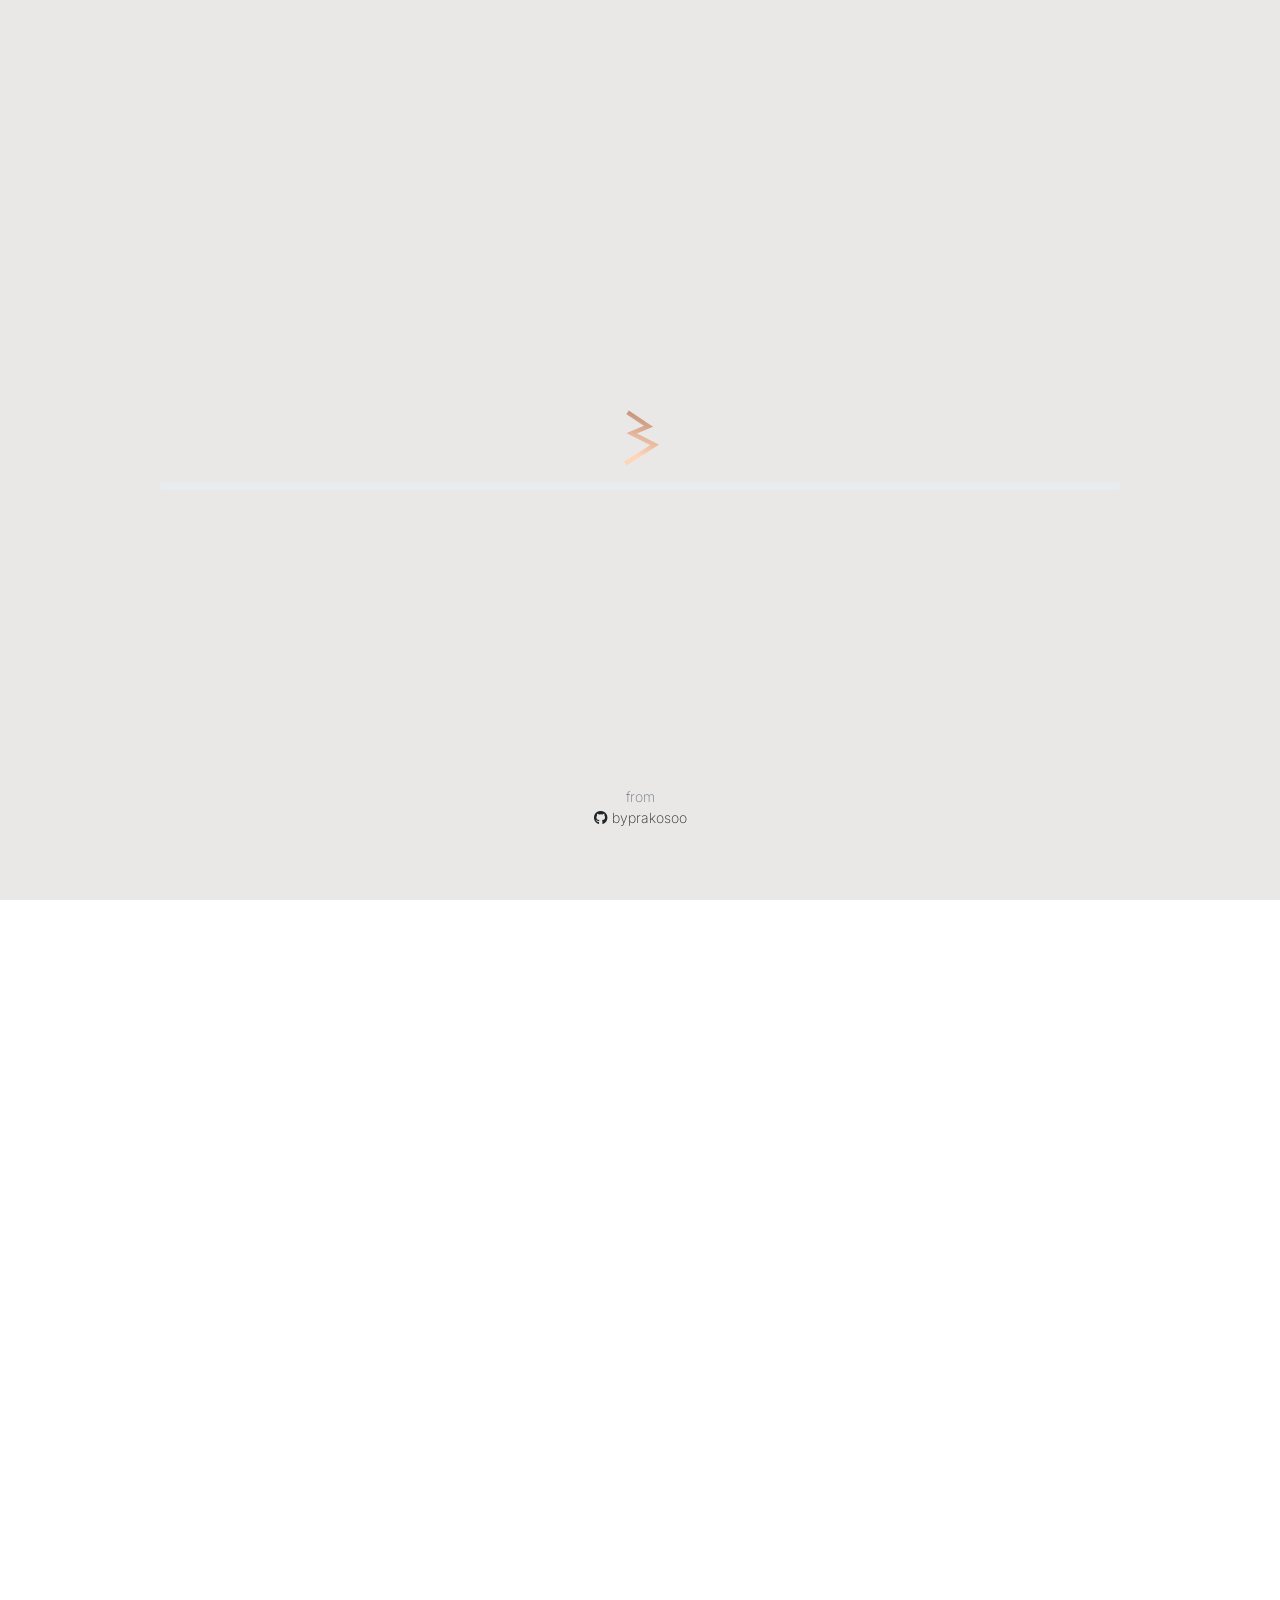
==== index.html @ 42b79156 "add walimah indo" ====
<!doctype html>
<html lang="id" data-bs-theme="auto">

<head>
    <!-- Common Tag -->
    <meta charset="utf-8">
    <meta name="viewport" content="width=device-width, initial-scale=1">
    <title>Wedding Invitation Shabrina dan Bayu</title>

    <!-- SEO Tag -->
    <meta name="author" content="dewanakl">
    <meta name="language" content="id">
    <meta name="robots" content="index, follow, max-image-preview:large">
    <meta name="googlebot" content="index, follow, max-image-preview:large">
    <meta name="title" content="Wedding Invitation Shabrina dan Bayu">
    <meta name="description" content="Wedding Invitation Shabrina dan Bayu">
    <meta name="keywords" content="undangan, wedding, undangan digital, undangan online, wedding invitation, template undangan, template undangan pernikahan, undangan pernikahan, template undangan online, wedding invitation github, template website, template website undangan pernikahan">
    <meta property="og:title" content="Wedding Invitation Shabrina dan Bayu">
    <meta property="og:description" content="Wedding Invitation Shabrina dan Bayu">
    <meta property="og:keywords" content="undangan, wedding, undangan digital, undangan online, wedding invitation, template undangan, template undangan pernikahan, undangan pernikahan, template undangan online, wedding invitation github, template website, template website undangan pernikahan">
    <meta property="og:image" content="https://ulems.my.id/assets/images/couple.webp">
    <meta property="og:image:secure_url" content="https://ulems.my.id/assets/images/couple.webp">
    <meta property="og:image:type" content="image/png">
    <meta property="og:image:alt" content="Wedding Invitation Shabrina dan Bayu">
    <meta property="og:image:width" content="980">
    <meta property="og:image:height" content="980">
    <meta property="og:type" content="website">
    <meta property="og:locale" content="id_ID">
    <meta property="og:url" content="https://ulems.my.id">
    <meta property="og:site_name" content="Wedding Invitation Shabrina dan Bayu">

    <!-- Appearance -->
    <meta name="mobile-web-app-capable" content="yes">
    <meta name="apple-mobile-web-app-title" content="Wedding Invitation Shabrina dan Bayu">
    <meta name="theme-color" content="#000000">
    <meta name="color-scheme" content="dark light">
    <meta name="apple-mobile-web-app-status-bar-style" content="black-translucent">
    <link rel="canonical" href="https://ulems.my.id/">
    <link rel="shortcut icon" type="image/x-icon" href="https://ulems.my.id/assets/favicon.ico">
    <link rel="apple-touch-icon" sizes="192x192" href="https://ulems.my.id/assets/images/icon-192x192.png">
    <link rel="icon" type="image/x-icon" href="https://ulems.my.id/assets/favicon.ico">

    <!-- Preconnect CDN -->
    <link rel="dns-prefetch" href="https://cdn.jsdelivr.net">
    <link rel="dns-prefetch" href="https://fonts.googleapis.com">
    <link rel="dns-prefetch" href="https://fonts.gstatic.com">
    <link rel="preconnect" href="https://cdn.jsdelivr.net" crossorigin="anonymous">
    <link rel="preconnect" href="https://fonts.googleapis.com" crossorigin="anonymous">
    <link rel="preconnect" href="https://fonts.gstatic.com" crossorigin="anonymous">

    <!-- Preload Resources -->
    <link rel="preload" href="https://fonts.googleapis.com/css2?family=Inter&display=swap" as="style">
    <link rel="preload" href="https://fonts.googleapis.com/css2?family=Carattere&display=swap" as="style">
    <link rel="preload" href="https://fonts.googleapis.com/css2?family=Noto+Naskh+Arabic&display=swap" as="style">
    <link rel="preload" href="https://cdn.jsdelivr.net/npm/normalize.css@8.0.1/normalize.css" integrity="sha256-WAgYcAck1C1/zEl5sBl5cfyhxtLgKGdpI3oKyJffVRI=" crossorigin="anonymous" as="style">
    <link rel="preload" href="https://cdn.jsdelivr.net/npm/bootstrap@5.3.3/dist/css/bootstrap.min.css" integrity="sha256-PI8n5gCcz9cQqQXm3PEtDuPG8qx9oFsFctPg0S5zb8g=" crossorigin="anonymous" as="style">
    <link rel="preload" href="https://cdn.jsdelivr.net/npm/@fortawesome/fontawesome-free@6.5.1/css/all.min.css" integrity="sha256-wiz7ZSCn/btzhjKDQBms9Hx4sSeUYsDrTLg7roPstac=" crossorigin="anonymous" as="style">
    <link rel="preload" href="https://cdn.jsdelivr.net/npm/aos@2.3.4/dist/aos.css" integrity="sha256-GqiEX9BuR1rv5zPU5Vs2qS/NSHl1BJyBcjQYJ6ycwD4=" crossorigin="anonymous" as="style">
    <link rel="preload" href="https://cdn.jsdelivr.net/npm/bootstrap@5.3.3/dist/js/bootstrap.bundle.min.js" integrity="sha256-CDOy6cOibCWEdsRiZuaHf8dSGGJRYuBGC+mjoJimHGw=" crossorigin="anonymous" as="script">
    <link rel="preload" href="https://cdn.jsdelivr.net/npm/aos@2.3.4/dist/aos.js" integrity="sha256-pQBbLkFHcP1cy0C8IhoSdxlm0CtcH5yJ2ki9jjgR03c=" crossorigin="anonymous" as="script">
    <link rel="preload" href="https://cdn.jsdelivr.net/npm/canvas-confetti@1.9.3/dist/confetti.browser.js" integrity="sha256-4QOrAnhDOdVsk8o96+LFopk3LK/FIVFI1VKD3gRuhtE=" crossorigin="anonymous" as="script">

    <!-- Fonts -->
    <link rel="stylesheet" href="https://fonts.googleapis.com/css2?family=Inter&display=swap">
    <link rel="stylesheet" href="https://fonts.googleapis.com/css2?family=Dancing+Script&display=swap">
    <link rel="stylesheet" href="https://fonts.googleapis.com/css2?family=Noto+Naskh+Arabic&display=swap">

    <!-- Dependencies CSS -->
    <link rel="stylesheet" href="https://cdn.jsdelivr.net/npm/normalize.css@8.0.1/normalize.css" integrity="sha256-WAgYcAck1C1/zEl5sBl5cfyhxtLgKGdpI3oKyJffVRI=" crossorigin="anonymous">
    <link rel="stylesheet" href="https://cdn.jsdelivr.net/npm/bootstrap@5.3.3/dist/css/bootstrap.min.css" integrity="sha256-PI8n5gCcz9cQqQXm3PEtDuPG8qx9oFsFctPg0S5zb8g=" crossorigin="anonymous">
    <link rel="stylesheet" href="https://cdn.jsdelivr.net/npm/@fortawesome/fontawesome-free@6.5.1/css/all.min.css" integrity="sha256-wiz7ZSCn/btzhjKDQBms9Hx4sSeUYsDrTLg7roPstac=" crossorigin="anonymous">
    <link rel="stylesheet" href="https://cdn.jsdelivr.net/npm/aos@2.3.4/dist/aos.css" integrity="sha256-GqiEX9BuR1rv5zPU5Vs2qS/NSHl1BJyBcjQYJ6ycwD4=" crossorigin="anonymous">
    <link rel="stylesheet" href="./css/guest.css">

    <!-- Dependencies JS -->
    <script src="https://cdn.jsdelivr.net/npm/bootstrap@5.3.3/dist/js/bootstrap.bundle.min.js" integrity="sha256-CDOy6cOibCWEdsRiZuaHf8dSGGJRYuBGC+mjoJimHGw=" crossorigin="anonymous"></script>
    <script src="https://cdn.jsdelivr.net/npm/aos@2.3.4/dist/aos.js" integrity="sha256-pQBbLkFHcP1cy0C8IhoSdxlm0CtcH5yJ2ki9jjgR03c=" crossorigin="anonymous"></script>
    <script src="https://cdn.jsdelivr.net/npm/canvas-confetti@1.9.3/dist/confetti.browser.js" integrity="sha256-4QOrAnhDOdVsk8o96+LFopk3LK/FIVFI1VKD3gRuhtE=" crossorigin="anonymous"></script>
    <script src="./dist/guest.js"></script>
</head>

<!-- If not using comments, you can remove the data-key, data-url attributes, and ignore dashboard.html -->
<!-- data-bs-theme ['auto', 'dark', 'light'] -->
<!-- Recommend use 'data-src' in img tag -->

<body data-key="a8da945af4696cc281b9d9550aca32dfb6af23c2a5251c0aff" data-url="https://backend-undangan-roan.vercel.app/" style="overflow-y: hidden;">

    <!-- Root Invitation -->
    <div class="row m-0 p-0" style="opacity: 0;" id="root">

        <!-- Desktop mode -->
        <div class="d-none d-lg-block col-lg-7 col-xl-8 overflow-y-hidden m-0 p-0">
            <div class="bg-white-black" style="width: inherit; position: fixed;">
                <div class="d-flex justify-content-center align-items-center position-relative" style="height: 100vh;">
                    <img src="./assets/images/placeholder.webp" data-src="./assets/images/couple.png" alt="bg" class="position-absolute opacity-25 top-50 start-50 translate-middle bg-cover-home">

                    <div class="text-center position-relative">
                        <h2 class="font-esthetic mb-4" style="font-size: 1.75rem;">Walimatul ‘Ursy</h2>
                        <img src="./assets/images/placeholder.webp" data-src="./assets/images/couple.png" alt="background" class="img-center-crop rounded-circle border border-3 border-light shadow mb-4 mx-auto">
                        <h2 class="font-esthetic mb-4" style="font-size: 1.25rem;">Shabrina &amp; Bayu</h2>
                    </div>
                </div>
            </div>
        </div>

        <!-- Smartphone mode -->
        <div class="col-lg-5 col-xl-4 overflow-y-scroll m-0 p-0">
            <!-- Navbar Bottom -->
            <nav class="navbar navbar-expand fixed-bottom rounded-top-4 border-top p-0" id="navbar-menu">
                <ul class="navbar-nav nav-justified w-100 align-items-center">
                    <li class="nav-item">
                        <a class="nav-link" href="#home">
                            <i class="fa-solid fa-house"></i>
                            <span class="d-block" style="font-size: 0.7rem;">Home</span>
                        </a>
                    </li>
                    <li class="nav-item">
                        <a class="nav-link" href="#bride">
                            <i class="fa-solid fa-user-group"></i>
                            <span class="d-block" style="font-size: 0.7rem;">Mempelai</span>
                        </a>
                    </li>
                    <li class="nav-item">
                        <a class="nav-link" href="#wedding-date">
                            <i class="fa-solid fa-calendar-check"></i>
                            <span class="d-block" style="font-size: 0.7rem;">Tanggal & Lokasi</span>
                        </a>
                    </li>
                    <!-- <li class="nav-item">
                        <a class="nav-link" href="#gallery">
                            <i class="fa-solid fa-images"></i>
                            <span class="d-block" style="font-size: 0.7rem;">Galeri</span>
                        </a>
                    </li> -->
                    <li class="nav-item">
                        <a class="nav-link" href="#comment">
                            <i class="fa-solid fa-comments"></i>
                            <span class="d-block" style="font-size: 0.7rem;">Kehadiran dan Ucapan</span>
                        </a>
                    </li>
                </ul>
            </nav>

            <!-- Main Content -->
            <main data-bs-spy="scroll" data-bs-target="#navbar-menu" data-bs-root-margin="25% 0% 0% 0%" data-bs-smooth-scroll="true" tabindex="0">

                <!-- Home -->
                <section id="home" class="bg-light-dark position-relative overflow-hidden p-0 m-0">
                    <!----bg main----->
                    <img src="./assets/images/placeholder.webp" data-src="./assets/images/bg-2.webp" alt="bg" class="position-absolute opacity-25 top-50 start-50 translate-middle bg-cover-home">

                    <div class="position-relative text-center p-2">
                        <h1 class="font-esthetic my-4 fw-medium" style="font-size: 1.75rem;">Undangan Pernikahan</h1>

                        <img src="./assets/images/placeholder.webp" data-src="./assets/images/couple.png" alt="bg" onclick="undangan.guest.modal(this)" class="img-center-crop rounded-circle border border-3 border-light shadow my-4 mx-auto">

                        <h2 class="font-esthetic my-4" style="font-size: 1.25rem;">Shabrina &amp; Bayu</h2>
                        <p class="my-2" style="font-size: 0.75rem;">Sabtu, 26 April 2025 / 27 Syawwal 1446 H</p>

                        <button role="button" class="btn btn-outline-auto btn-sm shadow rounded-pill px-3">
                            <i class="fa-solid fa-calendar-check me-2"></i>Save The Date
                        </button>

                        <div class="d-flex justify-content-center align-items-center mt-4 mb-2">
                            <div class="mouse-animation border border-secondary-subtle border-2 rounded-5 px-3 py-1">
                                <div class="scroll-animation rounded-4 bg-secondary"></div>
                            </div>
                        </div>

                        <p class="m-0 p-0 text-secondary" style="font-size: 0.75rem;">Scroll Down</p>
                    </div>
                </section>

                <!-- Wave Separator -->
                <svg xmlns="http://www.w3.org/2000/svg" viewBox="0 0 1440 320" class="color-theme-svg">
                    <path fill="currentColor" fill-opacity="1" d="M0,160L48,144C96,128,192,96,288,106.7C384,117,480,171,576,165.3C672,160,768,96,864,96C960,96,1056,160,1152,154.7C1248,149,1344,75,1392,37.3L1440,0L1440,320L1392,320C1344,320,1248,320,1152,320C1056,320,960,320,864,320C768,320,672,320,576,320C480,320,384,320,288,320C192,320,96,320,48,320L0,320Z"></path>
                </svg>

                <!-- Bride -->
                <section class="bg-white-black text-center px-3" id="bride">
                    <h2 class="font-arabic py-4 m-0" style="font-size: 1.25rem;">بِسْمِ اللّٰهِ الرَّحْمٰنِ الرَّحِيْمِ</h2>
                    <h2 class="font-esthetic py-4 m-0" style="font-size: 1.25rem;">Assalamualaikum Warahmatullahi Wabarakatuh</h2>
                    <p class="pb-4 m-0" style="font-size: 0.75rem;">Segala Puji Bagi Allah yang telah menjadikan hambanya hidup berpasang-pasangan. Dengan memohon Ridho Allah, tanpa mengurangi rasa hormat, kami bermaksud untuk mengundang Saudara/i dalam acara pernikahan yang kami selenggarakan.</p>

                    <!-- Love animation -->
                    <div class="position-relative">
                        <div class="position-absolute" style="top: 0%; right: 5%;">
                            <svg xmlns="http://www.w3.org/2000/svg" width="48" height="48" fill="currentColor" class="opacity-50" data-time="500" data-class="animate-love" viewBox="0 0 16 16">
                                <path d="m8 2.748-.717-.737C5.6.281 2.514.878 1.4 3.053c-.523 1.023-.641 2.5.314 4.385.92 1.815 2.834 3.989 6.286 6.357 3.452-2.368 5.365-4.542 6.286-6.357.955-1.886.838-3.362.314-4.385C13.486.878 10.4.28 8.717 2.01zM8 15C-7.333 4.868 3.279-3.04 7.824 1.143q.09.083.176.171a3 3 0 0 1 .176-.17C12.72-3.042 23.333 4.867 8 15" />
                            </svg>
                        </div>
                    </div>

                    <div class="overflow-x-hidden pb-4">

                        <div data-aos="fade-right" data-aos-duration="2000">
                            <img src="./assets/images/placeholder.webp" data-src="./assets/images/female.png" alt="akhwat" onclick="undangan.guest.modal(this)" class="img-center-crop rounded-circle border border-3 border-light shadow my-4 mx-auto">
                            <h2 class="font-esthetic m-0" style="font-size: 1.25rem;">Shabrina Defi Khansa, SH, LL.M</h2>
                            <p class="mt-3 mb-1" style="font-size: 1.25rem;">Putri ke-1</p>
                            <p class="mb-0" style="font-size: 0.75rem;">Bapak Dr. Firoz Gaffar, SH, MH dan Ibu Dewi Shinta, SH</p>
                        </div>

                        <!-- Love animation -->
                        <div class="position-relative">
                            <div class="position-absolute" style="top: 0%; left: 5%;">
                                <svg xmlns="http://www.w3.org/2000/svg" width="48" height="48" fill="currentColor" class="opacity-50" data-time="2000" data-class="animate-love" viewBox="0 0 16 16">
                                    <path d="m8 2.748-.717-.737C5.6.281 2.514.878 1.4 3.053c-.523 1.023-.641 2.5.314 4.385.92 1.815 2.834 3.989 6.286 6.357 3.452-2.368 5.365-4.542 6.286-6.357.955-1.886.838-3.362.314-4.385C13.486.878 10.4.28 8.717 2.01zM8 15C-7.333 4.868 3.279-3.04 7.824 1.143q.09.083.176.171a3 3 0 0 1 .176-.17C12.72-3.042 23.333 4.867 8 15" />
                                </svg>
                            </div>
                        </div>

                        <h2 class="font-esthetic my-4" style="font-size: 3.5rem;">&amp;</h2>

                        <!-- Love animation -->
                        <div class="position-relative">
                            <div class="position-absolute" style="top: 0%; right: 5%;">
                                <svg xmlns="http://www.w3.org/2000/svg" width="48" height="48" fill="currentColor" class="opacity-50" data-time="3000" data-class="animate-love" viewBox="0 0 16 16">
                                    <path d="m8 2.748-.717-.737C5.6.281 2.514.878 1.4 3.053c-.523 1.023-.641 2.5.314 4.385.92 1.815 2.834 3.989 6.286 6.357 3.452-2.368 5.365-4.542 6.286-6.357.955-1.886.838-3.362.314-4.385C13.486.878 10.4.28 8.717 2.01zM8 15C-7.333 4.868 3.279-3.04 7.824 1.143q.09.083.176.171a3 3 0 0 1 .176-.17C12.72-3.042 23.333 4.867 8 15" />
                                </svg>
                            </div>
                        </div>

                        <div data-aos="fade-left" data-aos-duration="2000">
                            <img src="./assets/images/placeholder.webp" data-src="./assets/images/male.png" alt="ikhwan" onclick="undangan.guest.modal(this)" class="img-center-crop rounded-circle border border-3 border-light shadow my-4 mx-auto">
                            <h2 class="font-esthetic m-0" style="font-size: 1.25rem;">Bayu Adi Prakoso, S.Kom, M.MT</h2>
                            <p class="mt-3 mb-1" style="font-size: 1.25rem;">Putra ke-1</p>
                            <p class="mb-0" style="font-size: 0.75rem;">Bapak Drs. Bambang Adi Sukarelawan dan Ibu Dra. Andrijani</p>
                        </div>
                    </div>

                    <!-- Love animation -->
                    <div class="position-relative">
                        <div class="position-absolute" style="top: 0%; left: 5%;">
                            <svg xmlns="http://www.w3.org/2000/svg" width="48" height="48" fill="currentColor" class="opacity-50" data-time="2000" data-class="animate-love" viewBox="0 0 16 16">
                                <path d="m8 2.748-.717-.737C5.6.281 2.514.878 1.4 3.053c-.523 1.023-.641 2.5.314 4.385.92 1.815 2.834 3.989 6.286 6.357 3.452-2.368 5.365-4.542 6.286-6.357.955-1.886.838-3.362.314-4.385C13.486.878 10.4.28 8.717 2.01zM8 15C-7.333 4.868 3.279-3.04 7.824 1.143q.09.083.176.171a3 3 0 0 1 .176-.17C12.72-3.042 23.333 4.867 8 15" />
                            </svg>
                        </div>
                    </div>
                </section>

                <!-- Wave Separator -->
                <svg xmlns="http://www.w3.org/2000/svg" viewBox="0 0 1440 320" class="color-theme-svg">
                    <path fill="currentColor" fill-opacity="1" d="M0,192L40,181.3C80,171,160,149,240,149.3C320,149,400,171,480,165.3C560,160,640,128,720,128C800,128,880,160,960,186.7C1040,213,1120,235,1200,218.7C1280,203,1360,149,1400,122.7L1440,96L1440,0L1400,0C1360,0,1280,0,1200,0C1120,0,1040,0,960,0C880,0,800,0,720,0C640,0,560,0,480,0C400,0,320,0,240,0C160,0,80,0,40,0L0,0Z"></path>
                </svg>

                <!-- Our Love Story -->
                 <div class="position-relative">
                    <div class="position-absolute" style="top: 0%; right: 5%;">
                        <svg xmlns="http://www.w3.org/2000/svg" width="48" height="48" fill="currentColor" class="opacity-50" data-time="500" data-class="animate-love" viewBox="0 0 16 16">
                            <path d="m8 2.748-.717-.737C5.6.281 2.514.878 1.4 3.053c-.523 1.023-.641 2.5.314 4.385.92 1.815 2.834 3.989 6.286 6.357 3.452-2.368 5.365-4.542 6.286-6.357.955-1.886.838-3.362.314-4.385C13.486.878 10.4.28 8.717 2.01zM8 15C-7.333 4.868 3.279-3.04 7.824 1.143q.09.083.176.171a3 3 0 0 1 .176-.17C12.72-3.042 23.333 4.867 8 15" />
                        </svg>
                    </div>
                </div>
                <section class="bg-light-dark pb-4">
                    <div class="container text-center">
                        <h2 class="font-esthetic py-2 m-0" style="font-size: 1.5rem;">Our Love Story</h2>
                        <div class="bg-theme-auto mt-4 p-3 shadow rounded-4" data-aos="fade-up" data-aos-duration="2000">
                            <p class="p-1 mb-3" data-aos="fade-left" data-aos-duration="1500" style="font-size: 0.75rem;">Ta'aruf: 21 September 2024</p>
                            <p class="p-1 mb-3" data-aos="fade-right" data-aos-duration="1500" style="font-size: 0.75rem;">Nadzor: 12 Oktober 2024</p>
                            <p class="p-1 mb-3" data-aos="fade-left" data-aos-duration="1500" style="font-size: 0.75rem;">Khitbah: 26 Januari 2025</p>
                            <p class="p-1 mb-3" data-aos="fade-right" data-aos-duration="1500" style="font-size: 0.75rem;">Akad: 26 April 2025</p>
                        </div>
                    </div>
                </section>

                

                <!-- Wave Separator -->
                <svg xmlns="http://www.w3.org/2000/svg" viewBox="0 0 1440 320" class="color-theme-svg">
                    <path fill="currentColor" fill-opacity="1" d="M0,96L30,106.7C60,117,120,139,180,154.7C240,171,300,181,360,186.7C420,192,480,192,540,181.3C600,171,660,149,720,154.7C780,160,840,192,900,208C960,224,1020,224,1080,208C1140,192,1200,160,1260,138.7C1320,117,1380,107,1410,101.3L1440,96L1440,320L1410,320C1380,320,1320,320,1260,320C1200,320,1140,320,1080,320C1020,320,960,320,900,320C840,320,780,320,720,320C660,320,600,320,540,320C480,320,420,320,360,320C300,320,240,320,180,320C120,320,60,320,30,320L0,320Z"></path>
                </svg>

                <!-- Wedding Date -->
                <section class="bg-white-black pb-2" id="wedding-date">
                    <div class="container text-center">
                        <h2 class="font-esthetic py-4 m-0" style="font-size: 1.5rem;">Moment Bahagia</h2>

                        <div class="border rounded-pill shadow py-2 px-4 mt-2 mb-4">
                            <!-- Ganti waktunya pada data-waktu (sesuai format tersebut) -->
                            <div class="row justify-content-center" data-time="2025-04-26 11:00:00" id="count-down">
                                <div class="col-3 p-1">
                                    <h5 class="d-inline m-0 p-0" id="day">0</h5><small class="ms-1 me-0 my-0 p-0 d-inline">Hari</small>
                                </div>
                                <div class="col-3 p-1">
                                    <h5 class="d-inline m-0 p-0" id="hour">0</h5><small class="ms-1 me-0 my-0 p-0 d-inline">Jam</small>
                                </div>
                                <div class="col-3 p-1">
                                    <h5 class="d-inline m-0 p-0" id="minute">0</h5><small class="ms-1 me-0 my-0 p-0 d-inline">Menit</small>
                                </div>
                                <div class="col-3 p-1">
                                    <h5 class="d-inline m-0 p-0" id="second">0</h5><small class="ms-1 me-0 my-0 p-0 d-inline">Detik</small>
                                </div>
                            </div>
                        </div>

                        <p class="py-2 m-0" style="font-size: 0.75rem;">Dengan memohon rahmat dan ridho Allah Subhanahu Wa Ta'ala, insyaAllah kami akan menyelenggarakan acara:</p>

                        <!-- Love animation -->
                        <div class="position-relative">
                            <div class="position-absolute" style="top: 0%; right: 5%;">
                                <svg xmlns="http://www.w3.org/2000/svg" width="48" height="48" fill="currentColor" class="opacity-50" data-time="3000" data-class="animate-love" viewBox="0 0 16 16">
                                    <path d="m8 2.748-.717-.737C5.6.281 2.514.878 1.4 3.053c-.523 1.023-.641 2.5.314 4.385.92 1.815 2.834 3.989 6.286 6.357 3.452-2.368 5.365-4.542 6.286-6.357.955-1.886.838-3.362.314-4.385C13.486.878 10.4.28 8.717 2.01zM8 15C-7.333 4.868 3.279-3.04 7.824 1.143q.09.083.176.171a3 3 0 0 1 .176-.17C12.72-3.042 23.333 4.867 8 15" />
                                </svg>
                            </div>
                        </div>

                        <div class="overflow-x-hidden">
                            <div class="py-2" data-aos="fade-right" data-aos-duration="1500">
                                <h2 class="font-esthetic m-0 py-2" style="font-size: 1.25rem;">Akad</h2>
                                <p style="font-size: 1rem;">Pukul 07.30 WIB - 08.30 WIB</p>
                            </div>

                            <div class="py-2" data-aos="fade-left" data-aos-duration="1500">
                                <h2 class="font-esthetic m-0 py-2" style="font-size: 1.25rem;">Resepsi</h2>
                                <p style="font-size: 1rem;">Pukul 10.00 WIB - 12.00 WIB</p>
                            </div>
                        </div>
                        <!-- Love animation -->
                        <div class="position-relative">
                            <div class="position-absolute" style="top: 0%; left: 5%;">
                                <svg xmlns="http://www.w3.org/2000/svg" width="48" height="48" fill="currentColor" class="opacity-50" data-time="2000" data-class="animate-love" viewBox="0 0 16 16">
                                    <path d="m8 2.748-.717-.737C5.6.281 2.514.878 1.4 3.053c-.523 1.023-.641 2.5.314 4.385.92 1.815 2.834 3.989 6.286 6.357 3.452-2.368 5.365-4.542 6.286-6.357.955-1.886.838-3.362.314-4.385C13.486.878 10.4.28 8.717 2.01zM8 15C-7.333 4.868 3.279-3.04 7.824 1.143q.09.083.176.171a3 3 0 0 1 .176-.17C12.72-3.042 23.333 4.867 8 15" />
                                </svg>
                            </div>
                        </div>

                        <div class="py-2" data-aos="fade-down" data-aos-duration="1500">
                            <h2 class="font-esthetic m-0 py-2" style="font-size: 1.25rem;">Venue</h2>
                            <div data-aos="fade-right" data-aos-duration="2000">
                                <img src="./assets/images/placeholder.webp" data-src="./assets/images/adp.png" alt="ad premier" onclick="undangan.guest.modal(this)" class="img-center-crop border border-3 border-light shadow my-4 mx-auto">
                            </div>
                            <a href="https://maps.app.goo.gl/GJG4HyUUqsNYqc9G8" target="_blank" class="btn btn-outline-auto btn-sm rounded-pill shadow mb-2 px-3"><i class="fa-solid fa-map-location-dot me-2"></i>Lihat Google Maps</a>
                            <small class="d-block my-1" style="font-size: 0.75rem;">AD Premier Office Park, Lt. 10. Jl. TB Simatupang No.5, RT.5/RW.7, Ragunan, Ps. Minggu, Kota Jakarta Selatan, Daerah Khusus Ibukota Jakarta 12550</small>
                        </div>
                    
                        <div class="py-2" data-aos="fade-down" data-aos-duration="1500">
                            <h2 class="font-esthetic m-0 py-2" style="font-size: 1.25rem;">Dresscode</h2>
                            <p style="font-size: 0.75rem;">Warna putih atau beige (jika memungkinkan)</p>
                        </div>
                    </div>
                </section>

                <!-- Wave Separator -->
                <svg xmlns="http://www.w3.org/2000/svg" viewBox="0 0 1440 320" class="color-theme-svg">
                    <path fill="currentColor" fill-opacity="1" d="M0,192L40,181.3C80,171,160,149,240,149.3C320,149,400,171,480,165.3C560,160,640,128,720,128C800,128,880,160,960,186.7C1040,213,1120,235,1200,218.7C1280,203,1360,149,1400,122.7L1440,96L1440,0L1400,0C1360,0,1280,0,1200,0C1120,0,1040,0,960,0C880,0,800,0,720,0C640,0,560,0,480,0C400,0,320,0,240,0C160,0,80,0,40,0L0,0Z"></path>
                </svg>

                <!-- Firman Allah Subhanahu Wa Ta'ala -->
                <section class="bg-light-dark pb-4">
                    <div class="container text-center">
                        <h2 class="font-esthetic py-2 m-0" style="font-size: 1.5rem;">Allah Subhanahu Wa Ta'ala berfirman</h2>

                        <div class="bg-theme-auto mt-4 p-3 shadow rounded-4" data-aos="fade-up" data-aos-duration="2000">
                            <p class="p-1 mb-3" style="font-size: 0.75rem;">Dan segala sesuatu Kami ciptakan berpasang-pasangan agar kamu mengingat (kebesaran Allah).</p>
                            <a class="m-0 p-0 text-theme-auto link-offset-2" style="font-size: 0.75rem;" target="_blank" href="https://quran.com/id/51/49">QS. Adh-Dhariyat: 49</a>
                        </div>

                        <div class="bg-theme-auto mt-4 p-3 shadow rounded-4" data-aos="fade-up" data-aos-duration="2000">
                            <p class="p-1 mb-3" style="font-size: 0.75rem;">dan sesungguhnya Dialah yang menciptakan pasangan laki-laki dan perempuan,</p>
                            <a class="m-0 p-0 text-theme-auto link-offset-2" style="font-size: 0.75rem;" target="_blank" href="https://quran.com/id/53/45">QS. An-Najm: 45</a>
                        </div>
                    </div>
                </section>
                <!-- Gallery -->
                <!-- <section class="bg-white-black pb-5 pt-4" id="gallery">
                    <div class="container">
                        <div class="border rounded-5 shadow p-3">

                            <h2 class="font-esthetic text-center py-2 m-0" style="font-size: 1.25rem;">Galeri</h2>

                            <div id="carousel-image-one" data-aos="fade-up" data-aos-duration="1500" class="carousel slide mt-4" data-bs-ride="carousel">
                                <div class="carousel-indicators">
                                    <button type="button" data-bs-target="#carousel-image-one" data-bs-slide-to="0" class="active" aria-current="true" aria-label="Slide 1"></button>
                                    <button type="button" data-bs-target="#carousel-image-one" data-bs-slide-to="1" aria-label="Slide 2"></button>
                                    <button type="button" data-bs-target="#carousel-image-one" data-bs-slide-to="2" aria-label="Slide 3"></button>
                                </div>

                                <div class="carousel-inner rounded-4">
                                    <div class="carousel-item active">
                                        <img src="./assets/images/placeholder.webp" data-src="https://picsum.photos/1280/720?random=1" alt="image 1" class="d-block w-100" onclick="undangan.guest.modal(this)">
                                    </div>
                                    <div class="carousel-item">
                                        <img src="./assets/images/placeholder.webp" data-src="https://picsum.photos/1280/720?random=2" alt="image 2" class="d-block w-100" onclick="undangan.guest.modal(this)">
                                    </div>
                                    <div class="carousel-item">
                                        <img src="./assets/images/placeholder.webp" data-src="https://picsum.photos/1280/720?random=3" alt="image 3" class="d-block w-100" onclick="undangan.guest.modal(this)">
                                    </div>
                                </div>

                                <button class="carousel-control-prev" type="button" data-bs-target="#carousel-image-one" data-bs-slide="prev">
                                    <span class="carousel-control-prev-icon" aria-hidden="true"></span>
                                    <span class="visually-hidden">Previous</span>
                                </button>

                                <button class="carousel-control-next" type="button" data-bs-target="#carousel-image-one" data-bs-slide="next">
                                    <span class="carousel-control-next-icon" aria-hidden="true"></span>
                                    <span class="visually-hidden">Next</span>
                                </button>
                            </div>

                            <div id="carousel-image-two" data-aos="fade-up" data-aos-duration="1500" class="carousel slide mt-4" data-bs-ride="carousel">
                                <div class="carousel-indicators">
                                    <button type="button" data-bs-target="#carousel-image-two" data-bs-slide-to="0" class="active" aria-current="true" aria-label="Slide 1"></button>
                                    <button type="button" data-bs-target="#carousel-image-two" data-bs-slide-to="1" aria-label="Slide 2"></button>
                                    <button type="button" data-bs-target="#carousel-image-two" data-bs-slide-to="2" aria-label="Slide 3"></button>
                                </div>

                                <div class="carousel-inner rounded-4">
                                    <div class="carousel-item active">
                                        <img src="./assets/images/placeholder.webp" data-src="https://picsum.photos/1280/720?random=4" alt="image 4" class="d-block w-100" onclick="undangan.guest.modal(this)">
                                    </div>
                                    <div class="carousel-item">
                                        <img src="./assets/images/placeholder.webp" data-src="https://picsum.photos/1280/720?random=5" alt="image 5" class="d-block w-100" onclick="undangan.guest.modal(this)">
                                    </div>
                                    <div class="carousel-item">
                                        <img src="./assets/images/placeholder.webp" data-src="https://picsum.photos/1280/720?random=6" alt="image 6" class="d-block w-100" onclick="undangan.guest.modal(this)">
                                    </div>
                                </div>

                                <button class="carousel-control-prev" type="button" data-bs-target="#carousel-image-two" data-bs-slide="prev">
                                    <span class="carousel-control-prev-icon" aria-hidden="true"></span>
                                    <span class="visually-hidden">Previous</span>
                                </button>

                                <button class="carousel-control-next" type="button" data-bs-target="#carousel-image-two" data-bs-slide="next">
                                    <span class="carousel-control-next-icon" aria-hidden="true"></span>
                                    <span class="visually-hidden">Next</span>
                                </button>
                            </div>
                        </div>
                    </div>
                </section> -->

                <!-- Wedding Date -->
                <section class="bg-white-black pb-2 mt-5" id="adab-walimah">
                    <div class="container text-center">
                        <h2 class="font-esthetic py-4 m-0" style="font-size: 1.5rem;">Adab Walimatul 'Ursy</h2>
                        <!-- Love animation -->
                        <div class="position-relative">
                            <div class="position-absolute" style="top: 0%; right: 5%;">
                                <svg xmlns="http://www.w3.org/2000/svg" width="48" height="48" fill="currentColor" class="opacity-50" data-time="3000" data-class="animate-love" viewBox="0 0 16 16">
                                    <path d="m8 2.748-.717-.737C5.6.281 2.514.878 1.4 3.053c-.523 1.023-.641 2.5.314 4.385.92 1.815 2.834 3.989 6.286 6.357 3.452-2.368 5.365-4.542 6.286-6.357.955-1.886.838-3.362.314-4.385C13.486.878 10.4.28 8.717 2.01zM8 15C-7.333 4.868 3.279-3.04 7.824 1.143q.09.083.176.171a3 3 0 0 1 .176-.17C12.72-3.042 23.333 4.867 8 15" />
                                </svg>
                            </div>
                        </div>
                        <div class="adab-list">
                            <div class="adab-item" data-aos="fade-left" data-aos-duration="1500">
                                <img src="./assets/images/memperhatikan-sholat.png" alt="">
                                <p class="p-1 mb-3" style="font-size: 0.75rem;">Memperhatikan Waktu Sholat</p>
                            </div>
                            <div class="adab-item" data-aos="fade-left" data-aos-duration="1500">
                                <img src="./assets/images/pakaian-sopan.png" alt="">
                                <p class="p-1 mb-3" style="font-size: 0.75rem;">Memakai pakaian yang sopan</p>
                            </div>
                            <div class="adab-item" data-aos="fade-right" data-aos-duration="1500">
                                <img src="./assets/images/menghindari-ikhtilath.png" alt="">
                                <p class="p-1 mb-3" style="font-size: 0.75rem;">Menghindari ikhtilat</p>
                            </div>
                            <div class="adab-item" data-aos="fade-left" data-aos-duration="1500">
                                <img src="./assets/images/adab-makan-minum.png" alt="">
                                <p class="p-1 mb-3" style="font-size: 0.75rem;">Memperhatikan adab makan dan minum</p>
                            </div>
                            <div class="adab-item" data-aos="fade-right" data-aos-duration="1500">
                                <img src="./assets/images/mendoakan-mempelai.png" alt="">
                                <p class="p-1 mb-3" style="font-size: 0.75rem;">Mendo'akan kedua mempelai</p>
                            </div>
                            <h2 class="font-arabic pt-4 mt-5" style="font-size: 1.25rem;">بارَكَ اللَّهُ لَكَ، وَبَارَكَ عَلَيْكَ، وَجَمَعَ بَيْنَكُمَا فِي خَيْرٍ</h2>
                            <b style="font-size: 0.75rem;">May Allah bless you and upon you and unite you both in goodness.</b>
                            <p style="font-size: 0.75rem;">(HR. Abu Daud no. 2130)</p>
                        </div>
                        <!-- Love animation -->
                        <div class="position-relative">
                            <div class="position-absolute" style="top: 0%; left: 5%;">
                                <svg xmlns="http://www.w3.org/2000/svg" width="48" height="48" fill="currentColor" class="opacity-50" data-time="2000" data-class="animate-love" viewBox="0 0 16 16">
                                    <path d="m8 2.748-.717-.737C5.6.281 2.514.878 1.4 3.053c-.523 1.023-.641 2.5.314 4.385.92 1.815 2.834 3.989 6.286 6.357 3.452-2.368 5.365-4.542 6.286-6.357.955-1.886.838-3.362.314-4.385C13.486.878 10.4.28 8.717 2.01zM8 15C-7.333 4.868 3.279-3.04 7.824 1.143q.09.083.176.171a3 3 0 0 1 .176-.17C12.72-3.042 23.333 4.867 8 15" />
                                </svg>
                            </div>
                        </div>
                    </div>
                </section>

                <!-- Wave Separator -->
                <svg xmlns="http://www.w3.org/2000/svg" viewBox="0 0 1440 320" class="color-theme-svg">
                    <path fill="currentColor" fill-opacity="1" d="M0,96L30,106.7C60,117,120,139,180,154.7C240,171,300,181,360,186.7C420,192,480,192,540,181.3C600,171,660,149,720,154.7C780,160,840,192,900,208C960,224,1020,224,1080,208C1140,192,1200,160,1260,138.7C1320,117,1380,107,1410,101.3L1440,96L1440,0L1410,0C1380,0,1320,0,1260,0C1200,0,1140,0,1080,0C1020,0,960,0,900,0C840,0,780,0,720,0C660,0,600,0,540,0C480,0,420,0,360,0C300,0,240,0,180,0C120,0,60,0,30,0L0,0Z"></path>
                </svg>


                <!-- Comment -->
                <section class="bg-light-dark my-0 pb-0 pt-3" id="comment">
                    <div class="container">
                        <div class="border rounded-4 shadow p-3 mb-2">
                            <h2 class="font-esthetic text-center mt-2 mb-4" style="font-size: 1.5rem;">Konfirmasi Kehadiran</h2>

                            <div class="mb-3">
                                <label for="form-name" class="form-label my-1"><i class="fa-solid fa-person me-2" ></i>Nama</label>
                                <input type="text" class="form-control shadow-sm rounded-4" id="form-name" minlength="2" maxlength="50" placeholder="Isikan Nama Anda" autocomplete="name" data-offline-disabled="false">
                            </div>

                            <div class="mb-3">
                                <label for="form-presence" class="form-label my-1" ><i class="fa-solid fa-person-circle-question me-2"></i>Presensi</label>
                                <select class="form-select shadow-sm rounded-4" id="form-presence" autocomplete="off" data-offline-disabled="false">
                                    <option value="0" selected>Konfirmasi Presensi</option>
                                    <option value="1">Datang</option>
                                    <option value="2">Berhalangan</option>
                                </select>
                            </div>

                            <div class="mb-3">
                                <!-- <div id="information" class="alert alert-info alert-dismissible fade show rounded-4" role="alert">
                                    <button type="button" class="btn-close rounded-4 p-3" data-bs-dismiss="alert" aria-label="Close" onclick="undangan.guest.closeInformation()"></button>

                                    <p style="font-size: 1.25rem;">Bestieee!!!</p>
                                    <p class="m-0">Cobain like seperti Instagram, dengan tap tap bagian komentarnya</p>
                                    <hr class="my-2">
                                    <p class="m-0">Sama bisa format text seperti Whatsapp lohh... cobainn jugaaa, makaciwww bestieee</p>
                                </div> -->

                                <label for="form-comment" class="form-label my-1" style="font-size: 0.75rem;"><i class="fa-solid fa-comment me-2"></i>Konfirmasi &amp; Kehadiran</label>
                                <textarea class="form-control shadow-sm rounded-4" id="form-comment" rows="4" minlength="1" maxlength="1000" placeholder="Tulis Ucapan dan Doa" autocomplete="off" data-offline-disabled="false"></textarea>
                            </div>

                            <div class="d-grid">
                                <button class="btn btn-primary btn-sm rounded-4 shadow m-1" onclick="undangan.comment.send(this)" data-offline-disabled="false">
                                    <i class="fa-solid fa-paper-plane me-2"></i>Send
                                </button>
                            </div>
                        </div>

                        <!-- Comments -->
                        <div class="py-3" id="comments" data-loading="false"></div>

                        <!-- Pagination -->
                        <nav class="d-flex d-none justify-content-center mt-1 mb-0" id="pagination"></nav>
                    </div>
                </section>

                <!-- Wave Separator -->
                <svg xmlns="http://www.w3.org/2000/svg" viewBox="0 0 1440 320" class="color-theme-svg">
                    <path fill="currentColor" fill-opacity="1" d="M0,224L34.3,234.7C68.6,245,137,267,206,266.7C274.3,267,343,245,411,234.7C480,224,549,224,617,213.3C685.7,203,754,181,823,197.3C891.4,213,960,267,1029,266.7C1097.1,267,1166,213,1234,192C1302.9,171,1371,181,1406,186.7L1440,192L1440,320L1405.7,320C1371.4,320,1303,320,1234,320C1165.7,320,1097,320,1029,320C960,320,891,320,823,320C754.3,320,686,320,617,320C548.6,320,480,320,411,320C342.9,320,274,320,206,320C137.1,320,69,320,34,320L0,320Z"></path>
                </svg>


                <!-- Wave Separator -->
                <svg xmlns="http://www.w3.org/2000/svg" viewBox="0 0 1440 320" class="color-theme-svg">
                    <path fill="currentColor" fill-opacity="1" d="M0,96L30,106.7C60,117,120,139,180,154.7C240,171,300,181,360,186.7C420,192,480,192,540,181.3C600,171,660,149,720,154.7C780,160,840,192,900,208C960,224,1020,224,1080,208C1140,192,1200,160,1260,138.7C1320,117,1380,107,1410,101.3L1440,96L1440,0L1410,0C1380,0,1320,0,1260,0C1200,0,1140,0,1080,0C1020,0,960,0,900,0C840,0,780,0,720,0C660,0,600,0,540,0C480,0,420,0,360,0C300,0,240,0,180,0C120,0,60,0,30,0L0,0Z"></path>
                </svg>

                <!-- Nasihat -->
                <section class="bg-light-dark pb-4">
                    <div class="container text-center">
                        <h2 class="font-esthetic pt-2 mb-4" style="font-size: 1.5rem;">Nasihat Pernikahan</h2>
                        <p class="mb-3" style="font-size: 0.75rem;">Baarakallahu laka wa baaraka ‘alaika wa jama’a bainakuma fi khayrin</p>
                        <p class="mb-3" style="font-size: 0.75rem;"><b>“Semoga Allah memberikan keberkahan padamu dan mengumpulkan kalian berdua dalam kebaikan”</b></p>
                        <p class="mb-3" style="font-size: 0.75rem;">- HR. Abu Daud no. 2130, dishahihkan Al Albani dalam Shahih Abu Daud -</p>
                        <div class="bg-theme-auto rounded-4 shadow p-4 mx-4 mt-2 mb-4 text-start" data-aos="fade-up" data-aos-duration="2500">
                            <p class="mt-2 mb-0 p-0" style="font-size: 0.75rem;"><i>Rumah tangga tidak akan menghasilkan buah-buah yang ranum dan manis, kecuali dengan adanya perjuangan, kekompakan, dan kebersamaan suami istri yang dibangun dari cinta dan kasih sayang.</i></p>
                            <p class="mt-2 mb-0 p-0" style="font-size: 0.75rem;"><i>Maka cinta dan kasih sayang yang dibangun diatas iman kepada Allah adalah dua sayap kehidupan agar sebuah rumah tangga berhasil terbang dan tidak terjatuh dalam menghadapi kehidupan rumah tangga yang penuh aral dan rintangan.</i></p>
                            <b class="mt-4 mb-0 p-0" style="font-size: 0.75rem;display: block;"> Nasihat indah dari Ustadz Muhammad Nuzul Dzikri Hafidzhahullahu Ta‘ala a</b>
                        </div>
                    </div>
                </section>

                <!-- End Of Invitation -->
                <section class="bg-white-black pb-5">
                    <div class="container text-center">
                        <p class="pb-2 pt-4" style="font-size: 0.75rem;">Merupakan kehormatan & kebahagiaan bagi kami apabila Bapak/Ibu/Saudara/i berkenan hadir untuk memberikan doa restu kepada kedua mempelai. Atas kehadiran dan do’a restunya kami sampaikan banyak terima kasih.</p>

                        <h2 class="font-esthetic" style="font-size: 1.25rem;">Wassalamualaikum Warahmatullahi Wabarakatuh</h2>
                        <h2 class="font-arabic pt-4" style="font-size: 1.25rem;">اَلْحَمْدُ لِلّٰهِ رَبِّ الْعٰلَمِيْنَۙ</h2>

                        <hr class="my-3">

                        <div class="row align-items-center justify-content-between flex-column flex-xxl-row pb-3">
                            <div class="col-auto">
                                <small>Build with<i class="fa-solid fa-heart mx-1"></i>byprakosoo</small>
                            </div>
                            <div class="col-auto">
                                <small><i class="fa-brands fa-github me-1"></i><a target="_blank" href="https://github.com/byprakosoo/undangan">byprakosoo</a></small>
                            </div>
                        </div>
                    </div>
                </section>
            </main>
        </div>
    </div>

    <!-- Welcome Page -->
    <div class="loading-page bg-white-black" id="welcome" style="opacity: 1;">
        <div class="d-flex justify-content-center align-items-center" style="height: 100vh;">
            <div class="text-center">
                <h2 class="font-esthetic mb-4" style="font-size: 1.75rem;">Walimatul ‘Ursy</h2>

                <img src="./assets/images/placeholder.webp" data-src="./assets/images/couple.png" alt="background" class="img-center-crop rounded-circle border border-3 border-light shadow mb-4 mx-auto">

                <h2 class="font-esthetic mb-4" style="font-size: 1.25rem;">Shabrina &amp; Bayu</h2>
                <div id="guest-name" data-message="Kepada Yth Bapak/Ibu/Saudara/i"></div>

                <button type="button" class="btn btn-light shadow rounded-4 mt-3" onclick="undangan.guest.open(this)"><i class="fa-solid fa-envelope-open me-2"></i>Open Invitation</button>
            </div>
        </div>
    </div>

    <!-- Theme Button -->
    <button type="button" id="button-theme" style="display: block; bottom: 15vh;" class="btn bg-light-dark border btn-sm rounded-circle btn-float position-fixed shadow-sm" aria-label="Change theme" onclick="undangan.theme.change()">
        <i class="fa-solid fa-circle-half-stroke"></i>
    </button>

    <!-- Audio Button -->
    <button type="button" id="button-music" style="bottom: 9vh;" class="btn bg-light-dark border btn-sm rounded-circle btn-float position-fixed shadow-sm" data-url="./assets/music/sound.mp3" aria-label="Change audio" data-offline-disabled="false">
        <i class="fa-solid fa-circle-pause spin-button"></i>
    </button>

    <!-- Loading Page -->
    <div class="loading-page bg-white-black" id="loading" style="opacity: 1;">
        <div class="d-flex justify-content-center align-items-center" style="height: 100vh;">
            <div class="w-75 text-center">
                <!-- Use the src attribute for instant display -->
                <img src="./assets/images/icon-192x192.png" class="img-fluid mb-3" alt="icon" style="width: 3.5rem;">
                <div class="progress" role="progressbar" style="height: 0.5rem;">
                    <div class="progress-bar" id="progress-bar" style="width: 0%"></div>
                </div>
                <small class="mt-1 text-theme-auto" id="progress-info" style="display: none;">Booting application...</small>
                <noscript>
                    <small class="mt-1 text-danger">Sorry, this invitation requires javascript to work</small>
                </noscript>
            </div>
        </div>
        <div class="text-center position-fixed w-100" style="bottom: 8%; left: 0;">
            <div class="d-flex flex-column">
                <small class="text-secondary">from</small>
                <small class="text-theme-auto"><i class="fa-brands fa-github me-1"></i>byprakosoo</small>
            </div>
        </div>
    </div>

    <!-- Offline -->
    <div class="fixed-top" id="offline-mode" style="opacity: 0; z-index: 1057; pointer-events: none;"></div>

    <!-- Modal Image -->
    <div class="modal fade" id="modal-image" tabindex="-1" aria-hidden="true">
        <div class="modal-dialog modal-dialog-centered">
            <div class="modal-content rounded-4">
                <div class="modal-body p-0">
                    <div class="d-flex justify-content-center align-items-center" style="height: 100%;">
                        <img src="./assets/images/placeholder.webp" data-src="./assets/images/couple.png" class="img-fluid w-100 rounded-4" alt="image" id="show-modal-image">
                    </div>
                </div>
            </div>
        </div>
    </div>
</body>

</html>
---- css/guest.css ----
@import url("common.css");
@import url("animation.css");

* {
    scrollbar-width: none !important;
    -ms-overflow-style: none !important;
}

*::-webkit-scrollbar {
    display: none !important;
}

.font-esthetic {
    font-family: "Carattere", cursive !important;
}

.font-arabic {
    font-family: 'Noto Naskh Arabic', serif !important;
}

.img-center-crop {
    width: 14rem;
    height: 14rem;
    max-width: 100%;
    max-height: 100%;
    object-fit: cover;
}

.btn-float {
    right: 2vh;
    z-index: 1030;
    display: none;
}

html[data-bs-theme="dark"] .btn-float {
    background-color: rgba(var(--bs-dark-rgb), 0.5) !important;
    backdrop-filter: blur(0.625rem);
}

html[data-bs-theme="light"] .btn-float {
    background-color: rgba(var(--bs-light-rgb), 0.5) !important;
    backdrop-filter: blur(0.625rem);
}

.loading-page {
    position: fixed;
    inset: 0;
    width: 100%;
    height: 100%;
    z-index: 1056;
    background-color: #EAE8E7;
}

html[data-bs-theme="light"] .color-theme-svg {
    color: rgb(255, 255, 255);
    background-color: var(--bs-light);
}

html[data-bs-theme="dark"] .color-theme-svg {
    color: rgb(0, 0, 0);
    background-color: var(--bs-dark);
}

html[data-bs-theme="light"] .bg-light-dark {
    background-color: rgba(var(--bs-light-rgb), 1);
}

html[data-bs-theme="dark"] .bg-light-dark {
    background-color: rgba(var(--bs-dark-rgb), 1);
}

html[data-bs-theme="light"] .bg-white-black {
    background-color: rgba(var(--bs-white-rgb), 1);
}

html[data-bs-theme="dark"] .bg-white-black {
    background-color: rgba(var(--bs-black-rgb), 1);
}

.bg-cover-home {
    width: 100%;
    height: 100%;
    object-fit: cover;
    mask-image: linear-gradient(0.5turn, transparent, black 10%, black 90%, transparent);
}

.form-select, .form-control{
    font-weight: 200;
}

.adab-item > img{
    width: 100px;
    height: 100px;
}
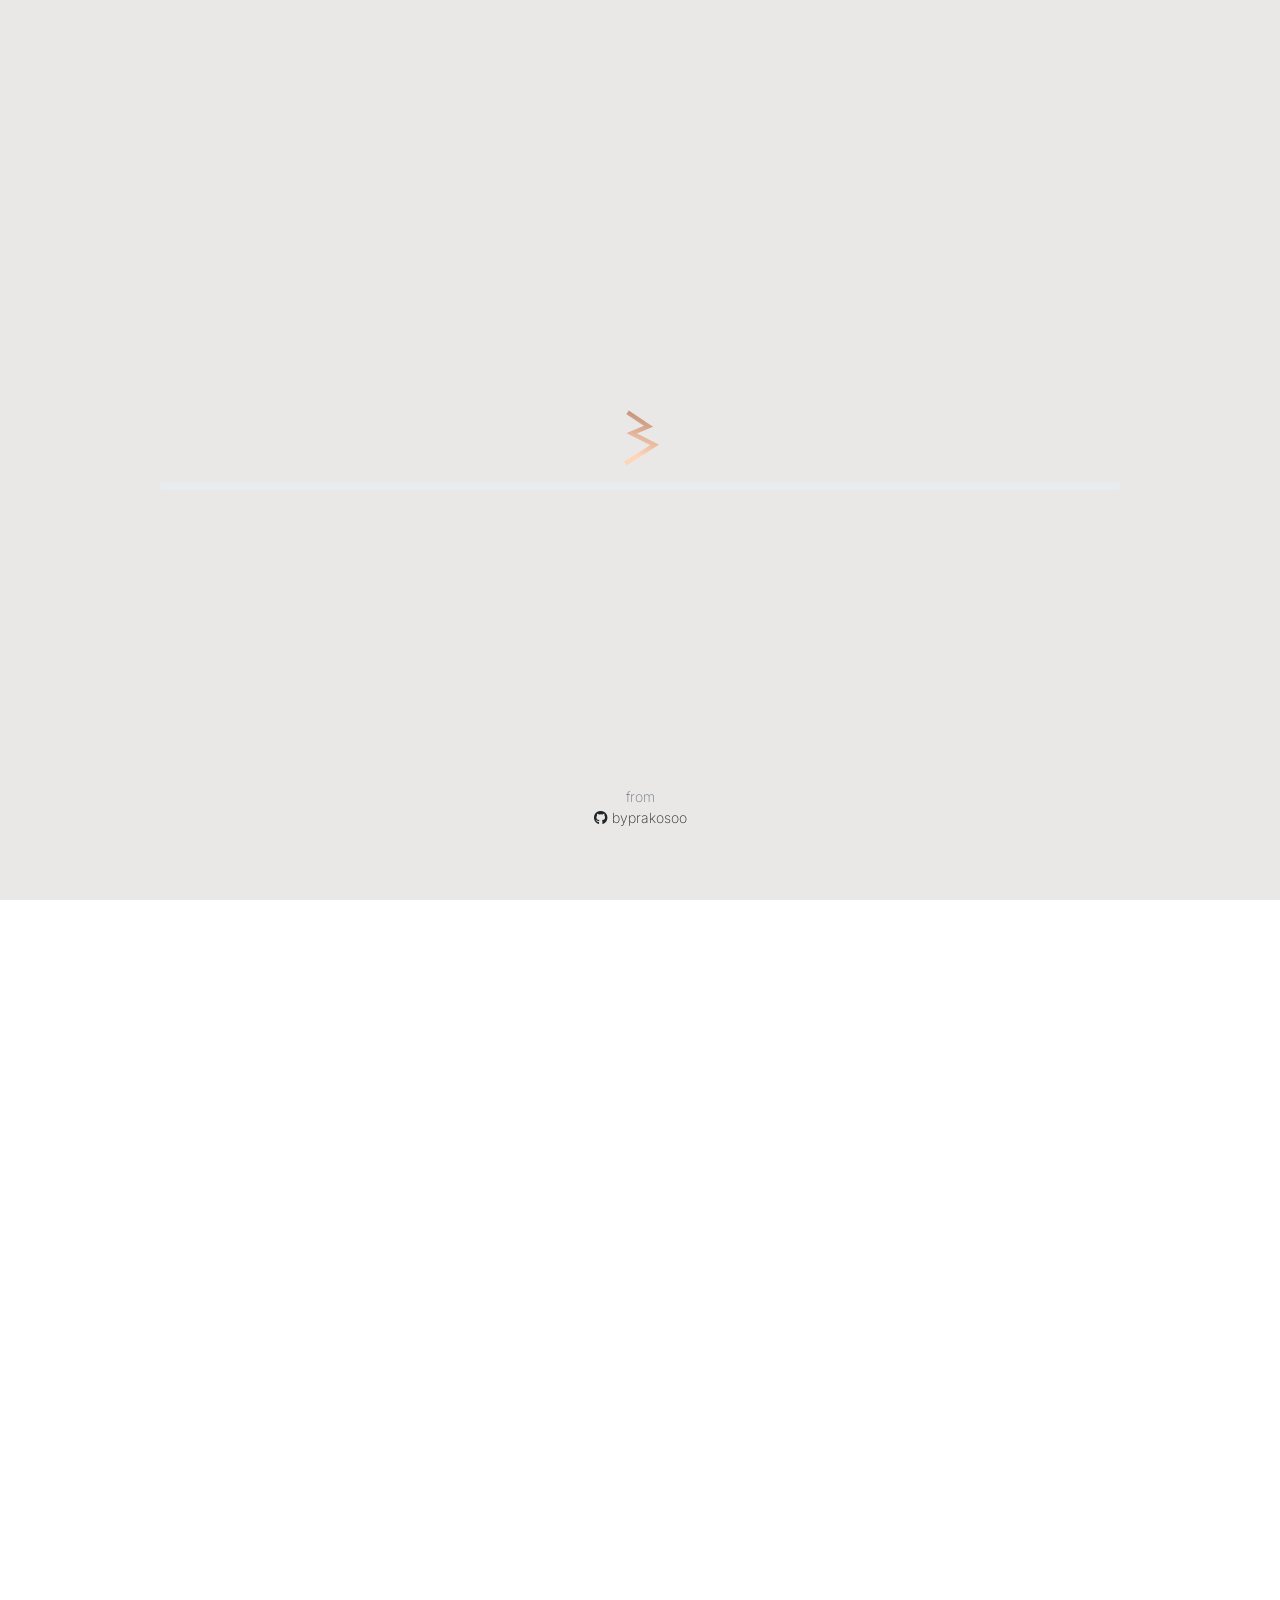
==== commit cc0ce91d: "add animation" ====
--- a/index.html
+++ b/index.html
@@ -77,6 +77,8 @@
     <script src="https://cdn.jsdelivr.net/npm/aos@2.3.4/dist/aos.js" integrity="sha256-pQBbLkFHcP1cy0C8IhoSdxlm0CtcH5yJ2ki9jjgR03c=" crossorigin="anonymous"></script>
     <script src="https://cdn.jsdelivr.net/npm/canvas-confetti@1.9.3/dist/confetti.browser.js" integrity="sha256-4QOrAnhDOdVsk8o96+LFopk3LK/FIVFI1VKD3gRuhtE=" crossorigin="anonymous"></script>
     <script src="./dist/guest.js"></script>
+    <script src="https://unpkg.com/@dotlottie/player-component@2.7.12/dist/dotlottie-player.mjs" type="module"></script>
+
 </head>
 
 <!-- If not using comments, you can remove the data-key, data-url attributes, and ignore dashboard.html -->
@@ -191,15 +193,15 @@
                         </div>
                     </div>
 
-                    <div class="overflow-x-hidden pb-4">
-
-                        <div data-aos="fade-right" data-aos-duration="2000">
+                    <div class="pb-4">
+                        <div data-aos="fade-right" data-aos-duration="2000" style="position: relative;">
                             <img src="./assets/images/placeholder.webp" data-src="./assets/images/female.png" alt="akhwat" onclick="undangan.guest.modal(this)" class="img-center-crop rounded-circle border border-3 border-light shadow my-4 mx-auto">
+                            <dotlottie-player src="https://lottie.host/9a8d7db9-bdf5-45cf-acbd-9c9599662608/7bUaUM0Llc.lottie" background="transparent" speed="1" style="width: 150px; height: 150px; position: absolute;" loop autoplay></dotlottie-player>
                             <h2 class="font-esthetic m-0" style="font-size: 1.25rem;">Shabrina Defi Khansa, SH, LL.M</h2>
                             <p class="mt-3 mb-1" style="font-size: 1.25rem;">Putri ke-1</p>
                             <p class="mb-0" style="font-size: 0.75rem;">Bapak Dr. Firoz Gaffar, SH, MH dan Ibu Dewi Shinta, SH</p>
                         </div>
-
+                        
                         <!-- Love animation -->
                         <div class="position-relative">
                             <div class="position-absolute" style="top: 0%; left: 5%;">
@@ -208,9 +210,9 @@
                                 </svg>
                             </div>
                         </div>
-
+                        
                         <h2 class="font-esthetic my-4" style="font-size: 3.5rem;">&amp;</h2>
-
+                        
                         <!-- Love animation -->
                         <div class="position-relative">
                             <div class="position-absolute" style="top: 0%; right: 5%;">
@@ -219,9 +221,17 @@
                                 </svg>
                             </div>
                         </div>
-
+                        
                         <div data-aos="fade-left" data-aos-duration="2000">
                             <img src="./assets/images/placeholder.webp" data-src="./assets/images/male.png" alt="ikhwan" onclick="undangan.guest.modal(this)" class="img-center-crop rounded-circle border border-3 border-light shadow my-4 mx-auto">
+                            <dotlottie-player
+                            src="https://lottie.host/658ee8ad-627c-4910-8806-fc661a1aa630/UTDdQVV0Em.lottie"
+                            background="transparent"
+                            speed="1"
+                            style="width: 150px; height: 150px; position: absolute; right: 0px;"
+                            loop
+                            autoplay
+                          ></dotlottie-player>
                             <h2 class="font-esthetic m-0" style="font-size: 1.25rem;">Bayu Adi Prakoso, S.Kom, M.MT</h2>
                             <p class="mt-3 mb-1" style="font-size: 1.25rem;">Putra ke-1</p>
                             <p class="mb-0" style="font-size: 0.75rem;">Bapak Drs. Bambang Adi Sukarelawan dan Ibu Dra. Andrijani</p>
@@ -262,8 +272,6 @@
                         </div>
                     </div>
                 </section>
-
-                
 
                 <!-- Wave Separator -->
                 <svg xmlns="http://www.w3.org/2000/svg" viewBox="0 0 1440 320" class="color-theme-svg">
@@ -434,6 +442,7 @@
                 <!-- Wedding Date -->
                 <section class="bg-white-black pb-2 mt-5" id="adab-walimah">
                     <div class="container text-center">
+                        <dotlottie-player src="https://lottie.host/9a8d7db9-bdf5-45cf-acbd-9c9599662608/7bUaUM0Llc.lottie" background="transparent" speed="1" style="width: 150px; height: 150px; position: absolute;" loop autoplay></dotlottie-player>
                         <h2 class="font-esthetic py-4 m-0" style="font-size: 1.5rem;">Adab Walimatul 'Ursy</h2>
                         <!-- Love animation -->
                         <div class="position-relative">
@@ -515,7 +524,7 @@
                                     <p class="m-0">Sama bisa format text seperti Whatsapp lohh... cobainn jugaaa, makaciwww bestieee</p>
                                 </div> -->
 
-                                <label for="form-comment" class="form-label my-1" style="font-size: 0.75rem;"><i class="fa-solid fa-comment me-2"></i>Konfirmasi &amp; Kehadiran</label>
+                                <label for="form-comment" class="form-label my-1"><i class="fa-solid fa-comment me-2"></i>Ucapan &amp; Do'a</label>
                                 <textarea class="form-control shadow-sm rounded-4" id="form-comment" rows="4" minlength="1" maxlength="1000" placeholder="Tulis Ucapan dan Doa" autocomplete="off" data-offline-disabled="false"></textarea>
                             </div>
 
@@ -548,15 +557,21 @@
                 <!-- Nasihat -->
                 <section class="bg-light-dark pb-4">
                     <div class="container text-center">
+                        <dotlottie-player src="https://lottie.host/9a8d7db9-bdf5-45cf-acbd-9c9599662608/7bUaUM0Llc.lottie" background="transparent" speed="1" style="width: 150px; height: 150px; position: absolute;right: 0px;z-index: 100;" loop autoplay></dotlottie-player>
                         <h2 class="font-esthetic pt-2 mb-4" style="font-size: 1.5rem;">Nasihat Pernikahan</h2>
-                        <p class="mb-3" style="font-size: 0.75rem;">Baarakallahu laka wa baaraka ‘alaika wa jama’a bainakuma fi khayrin</p>
+                        <!-- <p class="mb-3" style="font-size: 0.75rem;">Baarakallahu laka wa baaraka ‘alaika wa jama’a bainakuma fi khayrin</p>
                         <p class="mb-3" style="font-size: 0.75rem;"><b>“Semoga Allah memberikan keberkahan padamu dan mengumpulkan kalian berdua dalam kebaikan”</b></p>
-                        <p class="mb-3" style="font-size: 0.75rem;">- HR. Abu Daud no. 2130, dishahihkan Al Albani dalam Shahih Abu Daud -</p>
+                        <p class="mb-3" style="font-size: 0.75rem;">- HR. Abu Daud no. 2130, dishahihkan Al Albani dalam Shahih Abu Daud -</p> -->
                         <div class="bg-theme-auto rounded-4 shadow p-4 mx-4 mt-2 mb-4 text-start" data-aos="fade-up" data-aos-duration="2500">
-                            <p class="mt-2 mb-0 p-0" style="font-size: 0.75rem;"><i>Rumah tangga tidak akan menghasilkan buah-buah yang ranum dan manis, kecuali dengan adanya perjuangan, kekompakan, dan kebersamaan suami istri yang dibangun dari cinta dan kasih sayang.</i></p>
-                            <p class="mt-2 mb-0 p-0" style="font-size: 0.75rem;"><i>Maka cinta dan kasih sayang yang dibangun diatas iman kepada Allah adalah dua sayap kehidupan agar sebuah rumah tangga berhasil terbang dan tidak terjatuh dalam menghadapi kehidupan rumah tangga yang penuh aral dan rintangan.</i></p>
-                            <b class="mt-4 mb-0 p-0" style="font-size: 0.75rem;display: block;"> Nasihat indah dari Ustadz Muhammad Nuzul Dzikri Hafidzhahullahu Ta‘ala a</b>
-                        </div>
+                            <p class="mt-2 mb-0 p-0" style="font-size: 1rem;"><i><b>“Awal yang baik menentukan…”</b></i></p>
+                            <p class="mt-2 mb-0 p-0" style="font-size: 0.75rem;"><i>Sebuah permulaan yang baik dalam segala bidang insyaa Allah dapat membantu menentukan mudah atau tidaknya sebuah jalan yang akan ditempuh. Tidak terkecuali pada sebuah momen ketika dua orang insan melengkapi setengah agamanya.⁣</i></p>
+                            <p class="mt-2 mb-0 p-0" style="font-size: 0.75rem;"><i>Pastikan kita berusaha mengawali perjalanan yang sarat akan nilai-nilai perjuangan dan penuh rintangan tersebut dengan <b><u>ketaqwaan.</u></b>⁣</i></p>
+                            <p class="mt-2 mb-0 p-0" style="font-size: 0.75rem;"><i>Acara pernikahan ini bukan tentang 2 jam, atau 2,5 jam atau 3 jam. Ini tentang peluang Allah tolong kita ketika badai dalam rumah tangga itu datang.⁣</i></p>
+                            <p class="mt-2 mb-0 p-0" style="font-size: 0.75rem;"><i>Kenalilah Allah disaat kita sedang senang, maka Allah akan ingat disaat kita sedang susah.⁣</i></p>
+                            <p class="mt-2 mb-0 p-0" style="font-size: 0.75rem;"><i>Barakallaahu fiiykum.</i></p>
+                            <b class="mt-4 mb-0 p-0" style="font-size: 0.75rem;display: block;">Nasihat indah dari Ustadz Muhammad Nuzul Dzikri Hafidzhahullahu Ta‘ala</b>
+                        </div>
+                        <img src="./assets/images/Kurma-768x869.png" alt="" style="max-width: 25%;"  data-aos="zoom-in-up" data-aos-duration="2000">
                     </div>
                 </section>
 
@@ -587,7 +602,10 @@
     <!-- Welcome Page -->
     <div class="loading-page bg-white-black" id="welcome" style="opacity: 1;">
         <div class="d-flex justify-content-center align-items-center" style="height: 100vh;">
-            <div class="text-center">
+            <div class="flower flower-left" data-aos="fade-left" data-aos-duration="2000">
+                <img src="./assets/images/Flower-600x598.png" alt="">
+            </div>
+            <div class="welcome-main text-center">
                 <h2 class="font-esthetic mb-4" style="font-size: 1.75rem;">Walimatul ‘Ursy</h2>
 
                 <img src="./assets/images/placeholder.webp" data-src="./assets/images/couple.png" alt="background" class="img-center-crop rounded-circle border border-3 border-light shadow mb-4 mx-auto">
@@ -596,6 +614,9 @@
                 <div id="guest-name" data-message="Kepada Yth Bapak/Ibu/Saudara/i"></div>
 
                 <button type="button" class="btn btn-light shadow rounded-4 mt-3" onclick="undangan.guest.open(this)"><i class="fa-solid fa-envelope-open me-2"></i>Open Invitation</button>
+            </div>
+            <div class="flower flower-right" data-aos="fade-right" data-aos-duration="2000">
+                <img src="./assets/images/Flower-600x598.png" alt="">
             </div>
         </div>
     </div>
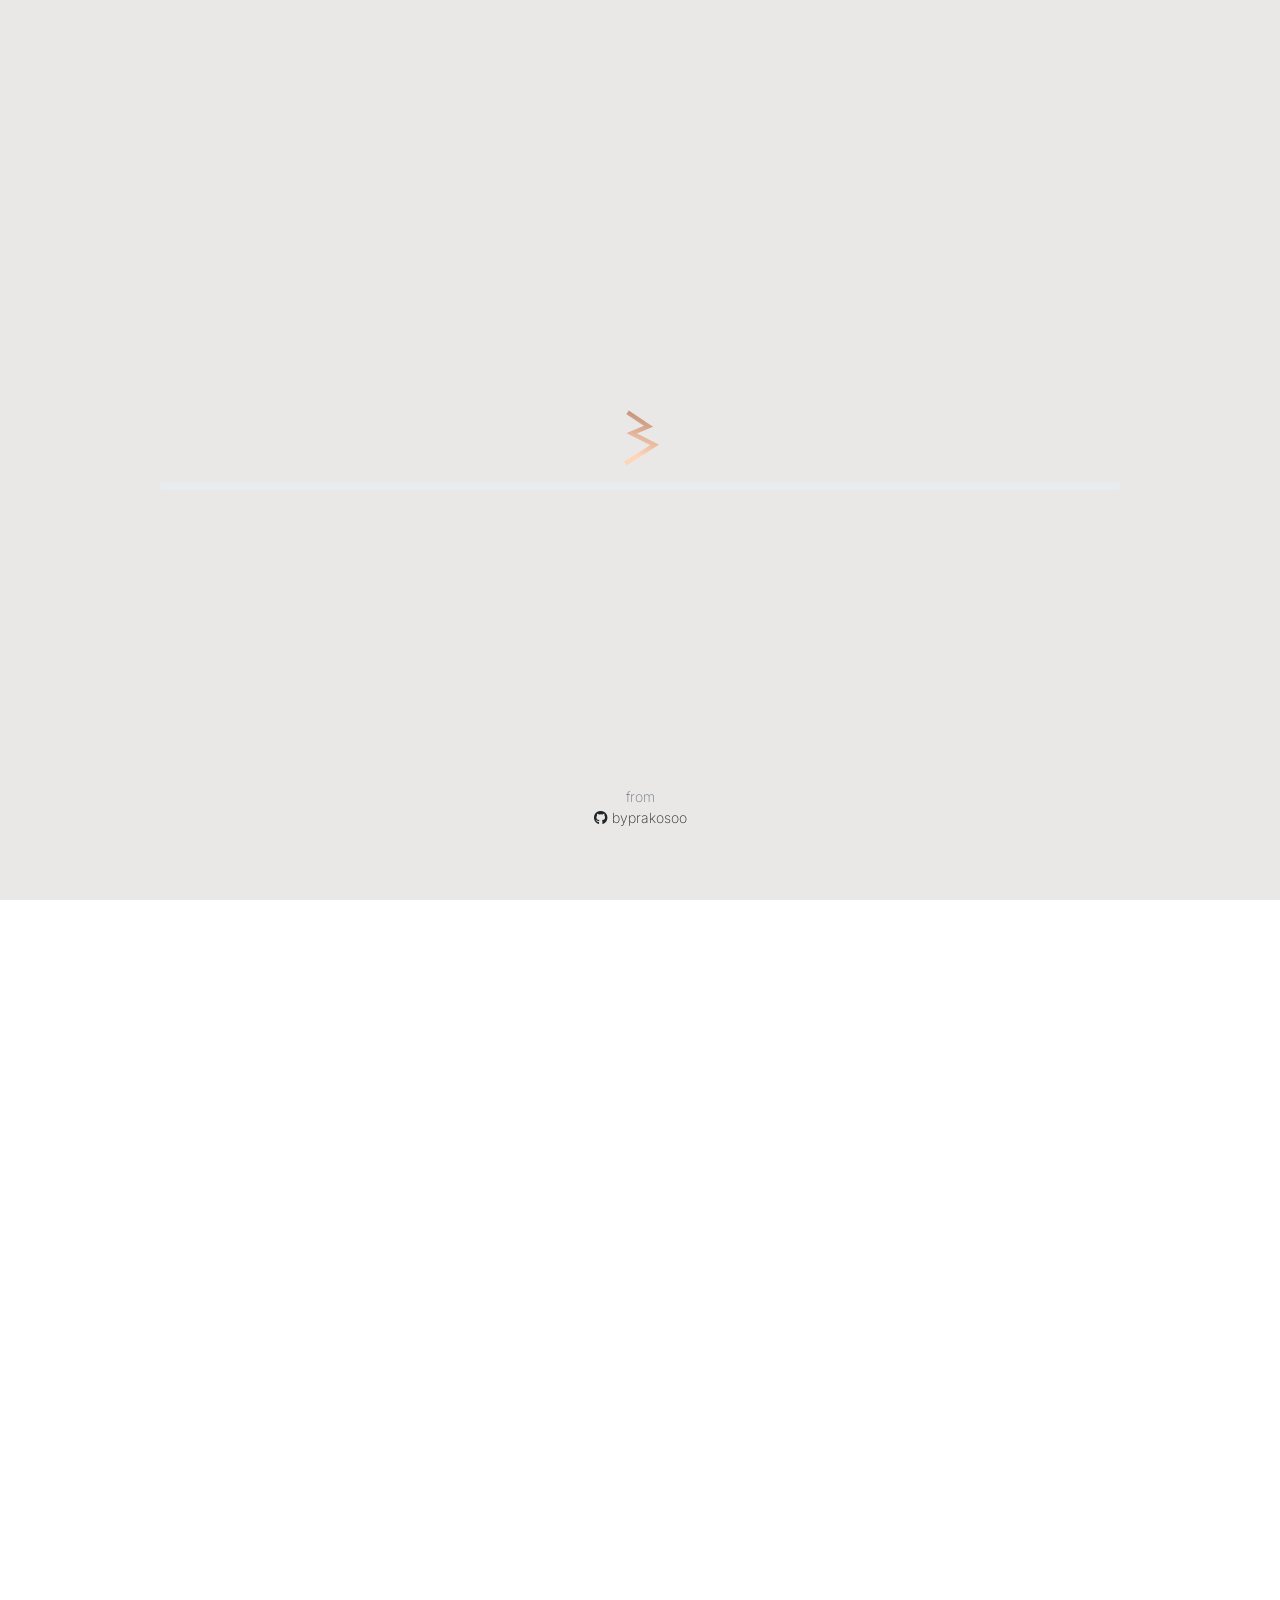
==== commit 40da8129: "revise" ====
--- a/index.html
+++ b/index.html
@@ -8,7 +8,7 @@
     <title>Wedding Invitation Shabrina dan Bayu</title>
 
     <!-- SEO Tag -->
-    <meta name="author" content="dewanakl">
+    <meta name="author" content="byprakosoo">
     <meta name="language" content="id">
     <meta name="robots" content="index, follow, max-image-preview:large">
     <meta name="googlebot" content="index, follow, max-image-preview:large">
@@ -18,15 +18,15 @@
     <meta property="og:title" content="Wedding Invitation Shabrina dan Bayu">
     <meta property="og:description" content="Wedding Invitation Shabrina dan Bayu">
     <meta property="og:keywords" content="undangan, wedding, undangan digital, undangan online, wedding invitation, template undangan, template undangan pernikahan, undangan pernikahan, template undangan online, wedding invitation github, template website, template website undangan pernikahan">
-    <meta property="og:image" content="https://ulems.my.id/assets/images/couple.webp">
-    <meta property="og:image:secure_url" content="https://ulems.my.id/assets/images/couple.webp">
+    <meta property="og:image" content="https://undangan-bayu-shabrina.netlify.app/assets/images/couple.png">
+    <meta property="og:image:secure_url" content="https://undangan-bayu-shabrina.netlify.app/assets/images/couple.png">
     <meta property="og:image:type" content="image/png">
     <meta property="og:image:alt" content="Wedding Invitation Shabrina dan Bayu">
     <meta property="og:image:width" content="980">
     <meta property="og:image:height" content="980">
     <meta property="og:type" content="website">
     <meta property="og:locale" content="id_ID">
-    <meta property="og:url" content="https://ulems.my.id">
+    <meta property="og:url" content="https://undangan-bayu-shabrina.netlify.app/">
     <meta property="og:site_name" content="Wedding Invitation Shabrina dan Bayu">
 
     <!-- Appearance -->
@@ -35,10 +35,10 @@
     <meta name="theme-color" content="#000000">
     <meta name="color-scheme" content="dark light">
     <meta name="apple-mobile-web-app-status-bar-style" content="black-translucent">
-    <link rel="canonical" href="https://ulems.my.id/">
-    <link rel="shortcut icon" type="image/x-icon" href="https://ulems.my.id/assets/favicon.ico">
-    <link rel="apple-touch-icon" sizes="192x192" href="https://ulems.my.id/assets/images/icon-192x192.png">
-    <link rel="icon" type="image/x-icon" href="https://ulems.my.id/assets/favicon.ico">
+    <link rel="canonical" href="https://undangan-bayu-shabrina.netlify.app/">
+    <link rel="shortcut icon" type="image/x-icon" href="https://undangan-bayu-shabrina.netlify.app/assets/favicon.ico">
+    <link rel="apple-touch-icon" sizes="192x192" href="https://undangan-bayu-shabrina.netlify.app/assets/images/icon-192x192.png>
+    <link rel="icon" type="image/x-icon" href="https://undangan-bayu-shabrina.netlify.app/assets/favicon.ico">
 
     <!-- Preconnect CDN -->
     <link rel="dns-prefetch" href="https://cdn.jsdelivr.net">
@@ -80,7 +80,6 @@
     <script src="https://unpkg.com/@dotlottie/player-component@2.7.12/dist/dotlottie-player.mjs" type="module"></script>
 
 </head>
-
 <!-- If not using comments, you can remove the data-key, data-url attributes, and ignore dashboard.html -->
 <!-- data-bs-theme ['auto', 'dark', 'light'] -->
 <!-- Recommend use 'data-src' in img tag -->
@@ -156,11 +155,11 @@
 
                         <img src="./assets/images/placeholder.webp" data-src="./assets/images/couple.png" alt="bg" onclick="undangan.guest.modal(this)" class="img-center-crop rounded-circle border border-3 border-light shadow my-4 mx-auto">
 
-                        <h2 class="font-esthetic my-4" style="font-size: 1.25rem;">Shabrina &amp; Bayu</h2>
-                        <p class="my-2" style="font-size: 0.75rem;">Sabtu, 26 April 2025 / 27 Syawwal 1446 H</p>
+                        <h2 class="font-esthetic mb-2" style="font-size: 1.25rem;">Shabrina &amp; Bayu</h2>
+                        <p class="my-2 mb-4" style="font-size: 0.75rem;">Sabtu, 26 April 2025 / 27 Syawwal 1446 H</p>
 
                         <button role="button" class="btn btn-outline-auto btn-sm shadow rounded-pill px-3">
-                            <i class="fa-solid fa-calendar-check me-2"></i>Save The Date
+                            <i class="fa-solid fa-calendar-check me-2"></i>Simpan di Kalender
                         </button>
 
                         <div class="d-flex justify-content-center align-items-center mt-4 mb-2">
@@ -182,7 +181,7 @@
                 <section class="bg-white-black text-center px-3" id="bride">
                     <h2 class="font-arabic py-4 m-0" style="font-size: 1.25rem;">بِسْمِ اللّٰهِ الرَّحْمٰنِ الرَّحِيْمِ</h2>
                     <h2 class="font-esthetic py-4 m-0" style="font-size: 1.25rem;">Assalamualaikum Warahmatullahi Wabarakatuh</h2>
-                    <p class="pb-4 m-0" style="font-size: 0.75rem;">Segala Puji Bagi Allah yang telah menjadikan hambanya hidup berpasang-pasangan. Dengan memohon Ridho Allah, tanpa mengurangi rasa hormat, kami bermaksud untuk mengundang Saudara/i dalam acara pernikahan yang kami selenggarakan.</p>
+                    <p class="pb-4 m-0" style="font-size: 0.75rem;">Segala puji bagi Allah yang menjadikan hambanya hidup berpasang-pasangan. Dengan memohon ridho Allah, kami mengundang Bapak/Ibu/Saudara/i dalam acara pernikahan:</p>
 
                     <!-- Love animation -->
                     <div class="position-relative">
@@ -250,6 +249,63 @@
 
                 <!-- Wave Separator -->
                 <svg xmlns="http://www.w3.org/2000/svg" viewBox="0 0 1440 320" class="color-theme-svg">
+                    <path fill="currentColor" fill-opacity="1" d="M0,96L30,106.7C60,117,120,139,180,154.7C240,171,300,181,360,186.7C420,192,480,192,540,181.3C600,171,660,149,720,154.7C780,160,840,192,900,208C960,224,1020,224,1080,208C1140,192,1200,160,1260,138.7C1320,117,1380,107,1410,101.3L1440,96L1440,320L1410,320C1380,320,1320,320,1260,320C1200,320,1140,320,1080,320C1020,320,960,320,900,320C840,320,780,320,720,320C660,320,600,320,540,320C480,320,420,320,360,320C300,320,240,320,180,320C120,320,60,320,30,320L0,320Z"></path>
+                </svg>
+
+                <!-- Wedding Date -->
+                <section class="bg-white-black pb-2" id="wedding-date">
+                    <div class="container text-center">
+                        <h2 class="font-esthetic py-4 m-0" style="font-size: 1.5rem;">Tanggal dan Lokasi</h2>
+
+                        <p class="py-2 m-0" style="font-size: 0.75rem;">Dengan memohon rahmat dan ridho Allah Subhanahu Wa Ta'ala, insyaAllah kami akan menyelenggarakan acara:</p>
+
+                        <!-- Love animation -->
+                        <div class="position-relative">
+                            <div class="position-absolute" style="top: 0%; right: 5%;">
+                                <svg xmlns="http://www.w3.org/2000/svg" width="48" height="48" fill="currentColor" class="opacity-50" data-time="3000" data-class="animate-love" viewBox="0 0 16 16">
+                                    <path d="m8 2.748-.717-.737C5.6.281 2.514.878 1.4 3.053c-.523 1.023-.641 2.5.314 4.385.92 1.815 2.834 3.989 6.286 6.357 3.452-2.368 5.365-4.542 6.286-6.357.955-1.886.838-3.362.314-4.385C13.486.878 10.4.28 8.717 2.01zM8 15C-7.333 4.868 3.279-3.04 7.824 1.143q.09.083.176.171a3 3 0 0 1 .176-.17C12.72-3.042 23.333 4.867 8 15" />
+                                </svg>
+                            </div>
+                        </div>
+
+                        <div class="overflow-x-hidden">
+                            <div class="py-2" data-aos="fade-right" data-aos-duration="1500">
+                                <h2 class="font-esthetic m-0 py-2" style="font-size: 1.25rem;">Akad</h2>
+                                <p style="font-size: 1rem;">Pukul 07.30 WIB - 08.30 WIB</p>
+                            </div>
+
+                            <div class="py-2" data-aos="fade-left" data-aos-duration="1500">
+                                <h2 class="font-esthetic m-0 py-2" style="font-size: 1.25rem;">Resepsi</h2>
+                                <p style="font-size: 1rem;">Pukul 10.00 WIB - 12.00 WIB</p>
+                            </div>
+                        </div>
+                        <!-- Love animation -->
+                        <div class="position-relative">
+                            <div class="position-absolute" style="top: 0%; left: 5%;">
+                                <svg xmlns="http://www.w3.org/2000/svg" width="48" height="48" fill="currentColor" class="opacity-50" data-time="2000" data-class="animate-love" viewBox="0 0 16 16">
+                                    <path d="m8 2.748-.717-.737C5.6.281 2.514.878 1.4 3.053c-.523 1.023-.641 2.5.314 4.385.92 1.815 2.834 3.989 6.286 6.357 3.452-2.368 5.365-4.542 6.286-6.357.955-1.886.838-3.362.314-4.385C13.486.878 10.4.28 8.717 2.01zM8 15C-7.333 4.868 3.279-3.04 7.824 1.143q.09.083.176.171a3 3 0 0 1 .176-.17C12.72-3.042 23.333 4.867 8 15" />
+                                </svg>
+                            </div>
+                        </div>
+
+                        <div class="py-2" data-aos="fade-down" data-aos-duration="1500">
+                            <h2 class="font-esthetic m-0 py-2" style="font-size: 1.25rem;">Venue</h2>
+                            <div data-aos="fade-right" data-aos-duration="2000">
+                                <img src="./assets/images/placeholder.webp" data-src="./assets/images/adp.png" alt="ad premier" onclick="undangan.guest.modal(this)" class="img-center-crop border border-3 border-light shadow my-4 mx-auto">
+                            </div>
+                            <a href="https://maps.app.goo.gl/GJG4HyUUqsNYqc9G8" target="_blank" class="btn btn-outline-auto btn-sm rounded-pill shadow mb-2 px-3"><i class="fa-solid fa-map-location-dot me-2"></i>Lihat Google Maps</a>
+                            <small class="d-block my-1" style="font-size: 0.75rem;">AD Premier Office Park, Lt. 10. Jl. TB Simatupang No.5, RT.5/RW.7, Ragunan, Ps. Minggu, Kota Jakarta Selatan, Daerah Khusus Ibukota Jakarta 12550</small>
+                        </div>
+                    
+                        <div class="py-2" data-aos="fade-down" data-aos-duration="1500">
+                            <h2 class="font-esthetic m-0 py-2" style="font-size: 1.25rem;">Dresscode</h2>
+                            <p style="font-size: 0.75rem;">Warna putih atau beige (jika memungkinkan)</p>
+                        </div>
+                    </div>
+                </section>
+
+                <!-- Wave Separator -->
+                <svg xmlns="http://www.w3.org/2000/svg" viewBox="0 0 1440 320" class="color-theme-svg">
                     <path fill="currentColor" fill-opacity="1" d="M0,192L40,181.3C80,171,160,149,240,149.3C320,149,400,171,480,165.3C560,160,640,128,720,128C800,128,880,160,960,186.7C1040,213,1120,235,1200,218.7C1280,203,1360,149,1400,122.7L1440,96L1440,0L1400,0C1360,0,1280,0,1200,0C1120,0,1040,0,960,0C880,0,800,0,720,0C640,0,560,0,480,0C400,0,320,0,240,0C160,0,80,0,40,0L0,0Z"></path>
                 </svg>
 
@@ -263,7 +319,7 @@
                 </div>
                 <section class="bg-light-dark pb-4">
                     <div class="container text-center">
-                        <h2 class="font-esthetic py-2 m-0" style="font-size: 1.5rem;">Our Love Story</h2>
+                        <h2 class="font-esthetic py-2 m-0" style="font-size: 1.5rem;">Cerita Cinta Kami</h2>
                         <div class="bg-theme-auto mt-4 p-3 shadow rounded-4" data-aos="fade-up" data-aos-duration="2000">
                             <p class="p-1 mb-3" data-aos="fade-left" data-aos-duration="1500" style="font-size: 0.75rem;">Ta'aruf: 21 September 2024</p>
                             <p class="p-1 mb-3" data-aos="fade-right" data-aos-duration="1500" style="font-size: 0.75rem;">Nadzor: 12 Oktober 2024</p>
@@ -272,17 +328,17 @@
                         </div>
                     </div>
                 </section>
-
-                <!-- Wave Separator -->
-                <svg xmlns="http://www.w3.org/2000/svg" viewBox="0 0 1440 320" class="color-theme-svg">
-                    <path fill="currentColor" fill-opacity="1" d="M0,96L30,106.7C60,117,120,139,180,154.7C240,171,300,181,360,186.7C420,192,480,192,540,181.3C600,171,660,149,720,154.7C780,160,840,192,900,208C960,224,1020,224,1080,208C1140,192,1200,160,1260,138.7C1320,117,1380,107,1410,101.3L1440,96L1440,320L1410,320C1380,320,1320,320,1260,320C1200,320,1140,320,1080,320C1020,320,960,320,900,320C840,320,780,320,720,320C660,320,600,320,540,320C480,320,420,320,360,320C300,320,240,320,180,320C120,320,60,320,30,320L0,320Z"></path>
+                
+                 <!-- Wave Separator -->
+                 <svg xmlns="http://www.w3.org/2000/svg" viewBox="0 0 1440 320" class="color-theme-svg">
+                    <path fill="currentColor" fill-opacity="1" d="M0,192L40,181.3C80,171,160,149,240,149.3C320,149,400,171,480,165.3C560,160,640,128,720,128C800,128,880,160,960,186.7C1040,213,1120,235,1200,218.7C1280,203,1360,149,1400,122.7L1440,96L1440,0L1400,0C1360,0,1280,0,1200,0C1120,0,1040,0,960,0C880,0,800,0,720,0C640,0,560,0,480,0C400,0,320,0,240,0C160,0,80,0,40,0L0,0Z"></path>
                 </svg>
 
-                <!-- Wedding Date -->
-                <section class="bg-white-black pb-2" id="wedding-date">
+                <!-- Countdown -->
+                <section class="bg-light-dark pb-4">
                     <div class="container text-center">
-                        <h2 class="font-esthetic py-4 m-0" style="font-size: 1.5rem;">Moment Bahagia</h2>
-
+                        <h2 class="font-esthetic py-4 m-0" style="font-size: 1.5rem;">Momen Bahagia</h2>
+        
                         <div class="border rounded-pill shadow py-2 px-4 mt-2 mb-4">
                             <!-- Ganti waktunya pada data-waktu (sesuai format tersebut) -->
                             <div class="row justify-content-center" data-time="2025-04-26 11:00:00" id="count-down">
@@ -300,63 +356,13 @@
                                 </div>
                             </div>
                         </div>
-
-                        <p class="py-2 m-0" style="font-size: 0.75rem;">Dengan memohon rahmat dan ridho Allah Subhanahu Wa Ta'ala, insyaAllah kami akan menyelenggarakan acara:</p>
-
-                        <!-- Love animation -->
-                        <div class="position-relative">
-                            <div class="position-absolute" style="top: 0%; right: 5%;">
-                                <svg xmlns="http://www.w3.org/2000/svg" width="48" height="48" fill="currentColor" class="opacity-50" data-time="3000" data-class="animate-love" viewBox="0 0 16 16">
-                                    <path d="m8 2.748-.717-.737C5.6.281 2.514.878 1.4 3.053c-.523 1.023-.641 2.5.314 4.385.92 1.815 2.834 3.989 6.286 6.357 3.452-2.368 5.365-4.542 6.286-6.357.955-1.886.838-3.362.314-4.385C13.486.878 10.4.28 8.717 2.01zM8 15C-7.333 4.868 3.279-3.04 7.824 1.143q.09.083.176.171a3 3 0 0 1 .176-.17C12.72-3.042 23.333 4.867 8 15" />
-                                </svg>
-                            </div>
-                        </div>
-
-                        <div class="overflow-x-hidden">
-                            <div class="py-2" data-aos="fade-right" data-aos-duration="1500">
-                                <h2 class="font-esthetic m-0 py-2" style="font-size: 1.25rem;">Akad</h2>
-                                <p style="font-size: 1rem;">Pukul 07.30 WIB - 08.30 WIB</p>
-                            </div>
-
-                            <div class="py-2" data-aos="fade-left" data-aos-duration="1500">
-                                <h2 class="font-esthetic m-0 py-2" style="font-size: 1.25rem;">Resepsi</h2>
-                                <p style="font-size: 1rem;">Pukul 10.00 WIB - 12.00 WIB</p>
-                            </div>
-                        </div>
-                        <!-- Love animation -->
-                        <div class="position-relative">
-                            <div class="position-absolute" style="top: 0%; left: 5%;">
-                                <svg xmlns="http://www.w3.org/2000/svg" width="48" height="48" fill="currentColor" class="opacity-50" data-time="2000" data-class="animate-love" viewBox="0 0 16 16">
-                                    <path d="m8 2.748-.717-.737C5.6.281 2.514.878 1.4 3.053c-.523 1.023-.641 2.5.314 4.385.92 1.815 2.834 3.989 6.286 6.357 3.452-2.368 5.365-4.542 6.286-6.357.955-1.886.838-3.362.314-4.385C13.486.878 10.4.28 8.717 2.01zM8 15C-7.333 4.868 3.279-3.04 7.824 1.143q.09.083.176.171a3 3 0 0 1 .176-.17C12.72-3.042 23.333 4.867 8 15" />
-                                </svg>
-                            </div>
-                        </div>
-
-                        <div class="py-2" data-aos="fade-down" data-aos-duration="1500">
-                            <h2 class="font-esthetic m-0 py-2" style="font-size: 1.25rem;">Venue</h2>
-                            <div data-aos="fade-right" data-aos-duration="2000">
-                                <img src="./assets/images/placeholder.webp" data-src="./assets/images/adp.png" alt="ad premier" onclick="undangan.guest.modal(this)" class="img-center-crop border border-3 border-light shadow my-4 mx-auto">
-                            </div>
-                            <a href="https://maps.app.goo.gl/GJG4HyUUqsNYqc9G8" target="_blank" class="btn btn-outline-auto btn-sm rounded-pill shadow mb-2 px-3"><i class="fa-solid fa-map-location-dot me-2"></i>Lihat Google Maps</a>
-                            <small class="d-block my-1" style="font-size: 0.75rem;">AD Premier Office Park, Lt. 10. Jl. TB Simatupang No.5, RT.5/RW.7, Ragunan, Ps. Minggu, Kota Jakarta Selatan, Daerah Khusus Ibukota Jakarta 12550</small>
-                        </div>
-                    
-                        <div class="py-2" data-aos="fade-down" data-aos-duration="1500">
-                            <h2 class="font-esthetic m-0 py-2" style="font-size: 1.25rem;">Dresscode</h2>
-                            <p style="font-size: 0.75rem;">Warna putih atau beige (jika memungkinkan)</p>
-                        </div>
-                    </div>
-                </section>
-
-                <!-- Wave Separator -->
-                <svg xmlns="http://www.w3.org/2000/svg" viewBox="0 0 1440 320" class="color-theme-svg">
-                    <path fill="currentColor" fill-opacity="1" d="M0,192L40,181.3C80,171,160,149,240,149.3C320,149,400,171,480,165.3C560,160,640,128,720,128C800,128,880,160,960,186.7C1040,213,1120,235,1200,218.7C1280,203,1360,149,1400,122.7L1440,96L1440,0L1400,0C1360,0,1280,0,1200,0C1120,0,1040,0,960,0C880,0,800,0,720,0C640,0,560,0,480,0C400,0,320,0,240,0C160,0,80,0,40,0L0,0Z"></path>
-                </svg>
+                    </div>
+                </section>
 
                 <!-- Firman Allah Subhanahu Wa Ta'ala -->
                 <section class="bg-light-dark pb-4">
                     <div class="container text-center">
-                        <h2 class="font-esthetic py-2 m-0" style="font-size: 1.5rem;">Allah Subhanahu Wa Ta'ala berfirman</h2>
+                        <h2 class="font-esthetic py-2 m-0" style="font-size: 1rem;">Allah Subhanahu Wa Ta'ala berfirman</h2>
 
                         <div class="bg-theme-auto mt-4 p-3 shadow rounded-4" data-aos="fade-up" data-aos-duration="2000">
                             <p class="p-1 mb-3" style="font-size: 0.75rem;">Dan segala sesuatu Kami ciptakan berpasang-pasangan agar kamu mengingat (kebesaran Allah).</p>
@@ -474,7 +480,7 @@
                                 <p class="p-1 mb-3" style="font-size: 0.75rem;">Mendo'akan kedua mempelai</p>
                             </div>
                             <h2 class="font-arabic pt-4 mt-5" style="font-size: 1.25rem;">بارَكَ اللَّهُ لَكَ، وَبَارَكَ عَلَيْكَ، وَجَمَعَ بَيْنَكُمَا فِي خَيْرٍ</h2>
-                            <b style="font-size: 0.75rem;">May Allah bless you and upon you and unite you both in goodness.</b>
+                            <b style="font-size: 0.75rem;">Semoga Allah memberkahi Anda dan mempersatukan Anda berdua dalam kebaikan.</b>
                             <p style="font-size: 0.75rem;">(HR. Abu Daud no. 2130)</p>
                         </div>
                         <!-- Love animation -->
@@ -548,20 +554,11 @@
                     <path fill="currentColor" fill-opacity="1" d="M0,224L34.3,234.7C68.6,245,137,267,206,266.7C274.3,267,343,245,411,234.7C480,224,549,224,617,213.3C685.7,203,754,181,823,197.3C891.4,213,960,267,1029,266.7C1097.1,267,1166,213,1234,192C1302.9,171,1371,181,1406,186.7L1440,192L1440,320L1405.7,320C1371.4,320,1303,320,1234,320C1165.7,320,1097,320,1029,320C960,320,891,320,823,320C754.3,320,686,320,617,320C548.6,320,480,320,411,320C342.9,320,274,320,206,320C137.1,320,69,320,34,320L0,320Z"></path>
                 </svg>
 
-
-                <!-- Wave Separator -->
-                <svg xmlns="http://www.w3.org/2000/svg" viewBox="0 0 1440 320" class="color-theme-svg">
-                    <path fill="currentColor" fill-opacity="1" d="M0,96L30,106.7C60,117,120,139,180,154.7C240,171,300,181,360,186.7C420,192,480,192,540,181.3C600,171,660,149,720,154.7C780,160,840,192,900,208C960,224,1020,224,1080,208C1140,192,1200,160,1260,138.7C1320,117,1380,107,1410,101.3L1440,96L1440,0L1410,0C1380,0,1320,0,1260,0C1200,0,1140,0,1080,0C1020,0,960,0,900,0C840,0,780,0,720,0C660,0,600,0,540,0C480,0,420,0,360,0C300,0,240,0,180,0C120,0,60,0,30,0L0,0Z"></path>
-                </svg>
-
                 <!-- Nasihat -->
-                <section class="bg-light-dark pb-4">
+                <!-- <section class="bg-light-dark pb-4">
                     <div class="container text-center">
                         <dotlottie-player src="https://lottie.host/9a8d7db9-bdf5-45cf-acbd-9c9599662608/7bUaUM0Llc.lottie" background="transparent" speed="1" style="width: 150px; height: 150px; position: absolute;right: 0px;z-index: 100;" loop autoplay></dotlottie-player>
                         <h2 class="font-esthetic pt-2 mb-4" style="font-size: 1.5rem;">Nasihat Pernikahan</h2>
-                        <!-- <p class="mb-3" style="font-size: 0.75rem;">Baarakallahu laka wa baaraka ‘alaika wa jama’a bainakuma fi khayrin</p>
-                        <p class="mb-3" style="font-size: 0.75rem;"><b>“Semoga Allah memberikan keberkahan padamu dan mengumpulkan kalian berdua dalam kebaikan”</b></p>
-                        <p class="mb-3" style="font-size: 0.75rem;">- HR. Abu Daud no. 2130, dishahihkan Al Albani dalam Shahih Abu Daud -</p> -->
                         <div class="bg-theme-auto rounded-4 shadow p-4 mx-4 mt-2 mb-4 text-start" data-aos="fade-up" data-aos-duration="2500">
                             <p class="mt-2 mb-0 p-0" style="font-size: 1rem;"><i><b>“Awal yang baik menentukan…”</b></i></p>
                             <p class="mt-2 mb-0 p-0" style="font-size: 0.75rem;"><i>Sebuah permulaan yang baik dalam segala bidang insyaa Allah dapat membantu menentukan mudah atau tidaknya sebuah jalan yang akan ditempuh. Tidak terkecuali pada sebuah momen ketika dua orang insan melengkapi setengah agamanya.⁣</i></p>
@@ -573,7 +570,7 @@
                         </div>
                         <img src="./assets/images/Kurma-768x869.png" alt="" style="max-width: 25%;"  data-aos="zoom-in-up" data-aos-duration="2000">
                     </div>
-                </section>
+                </section> -->
 
                 <!-- End Of Invitation -->
                 <section class="bg-white-black pb-5">
@@ -606,14 +603,16 @@
                 <img src="./assets/images/Flower-600x598.png" alt="">
             </div>
             <div class="welcome-main text-center">
-                <h2 class="font-esthetic mb-4" style="font-size: 1.75rem;">Walimatul ‘Ursy</h2>
+                <h2 class="font-esthetic mb-2" style="font-size: 1.75rem;">Walimatul ‘Ursy</h2>
 
                 <img src="./assets/images/placeholder.webp" data-src="./assets/images/couple.png" alt="background" class="img-center-crop rounded-circle border border-3 border-light shadow mb-4 mx-auto">
 
-                <h2 class="font-esthetic mb-4" style="font-size: 1.25rem;">Shabrina &amp; Bayu</h2>
-                <div id="guest-name" data-message="Kepada Yth Bapak/Ibu/Saudara/i"></div>
-
-                <button type="button" class="btn btn-light shadow rounded-4 mt-3" onclick="undangan.guest.open(this)"><i class="fa-solid fa-envelope-open me-2"></i>Open Invitation</button>
+                <h2 class="font-esthetic mb-2" style="font-size: 1.25rem;">Shabrina &amp; Bayu</h2>
+                <p clas="my-2" style="font-size: 0.75rem;">Sabtu, 26 April 2025 / 27 Syawwal 1446 H</p>
+
+                <div id="guest-name" data-message="Kepada Yth." style="font-size: 0.75;"></div>
+
+                <button type="button" class="btn btn-light shadow rounded-4 mt-3" onclick="undangan.guest.open(this)"><i class="fa-solid fa-envelope-open me-2"></i>Buka Undangan</button>
             </div>
             <div class="flower flower-right" data-aos="fade-right" data-aos-duration="2000">
                 <img src="./assets/images/Flower-600x598.png" alt="">
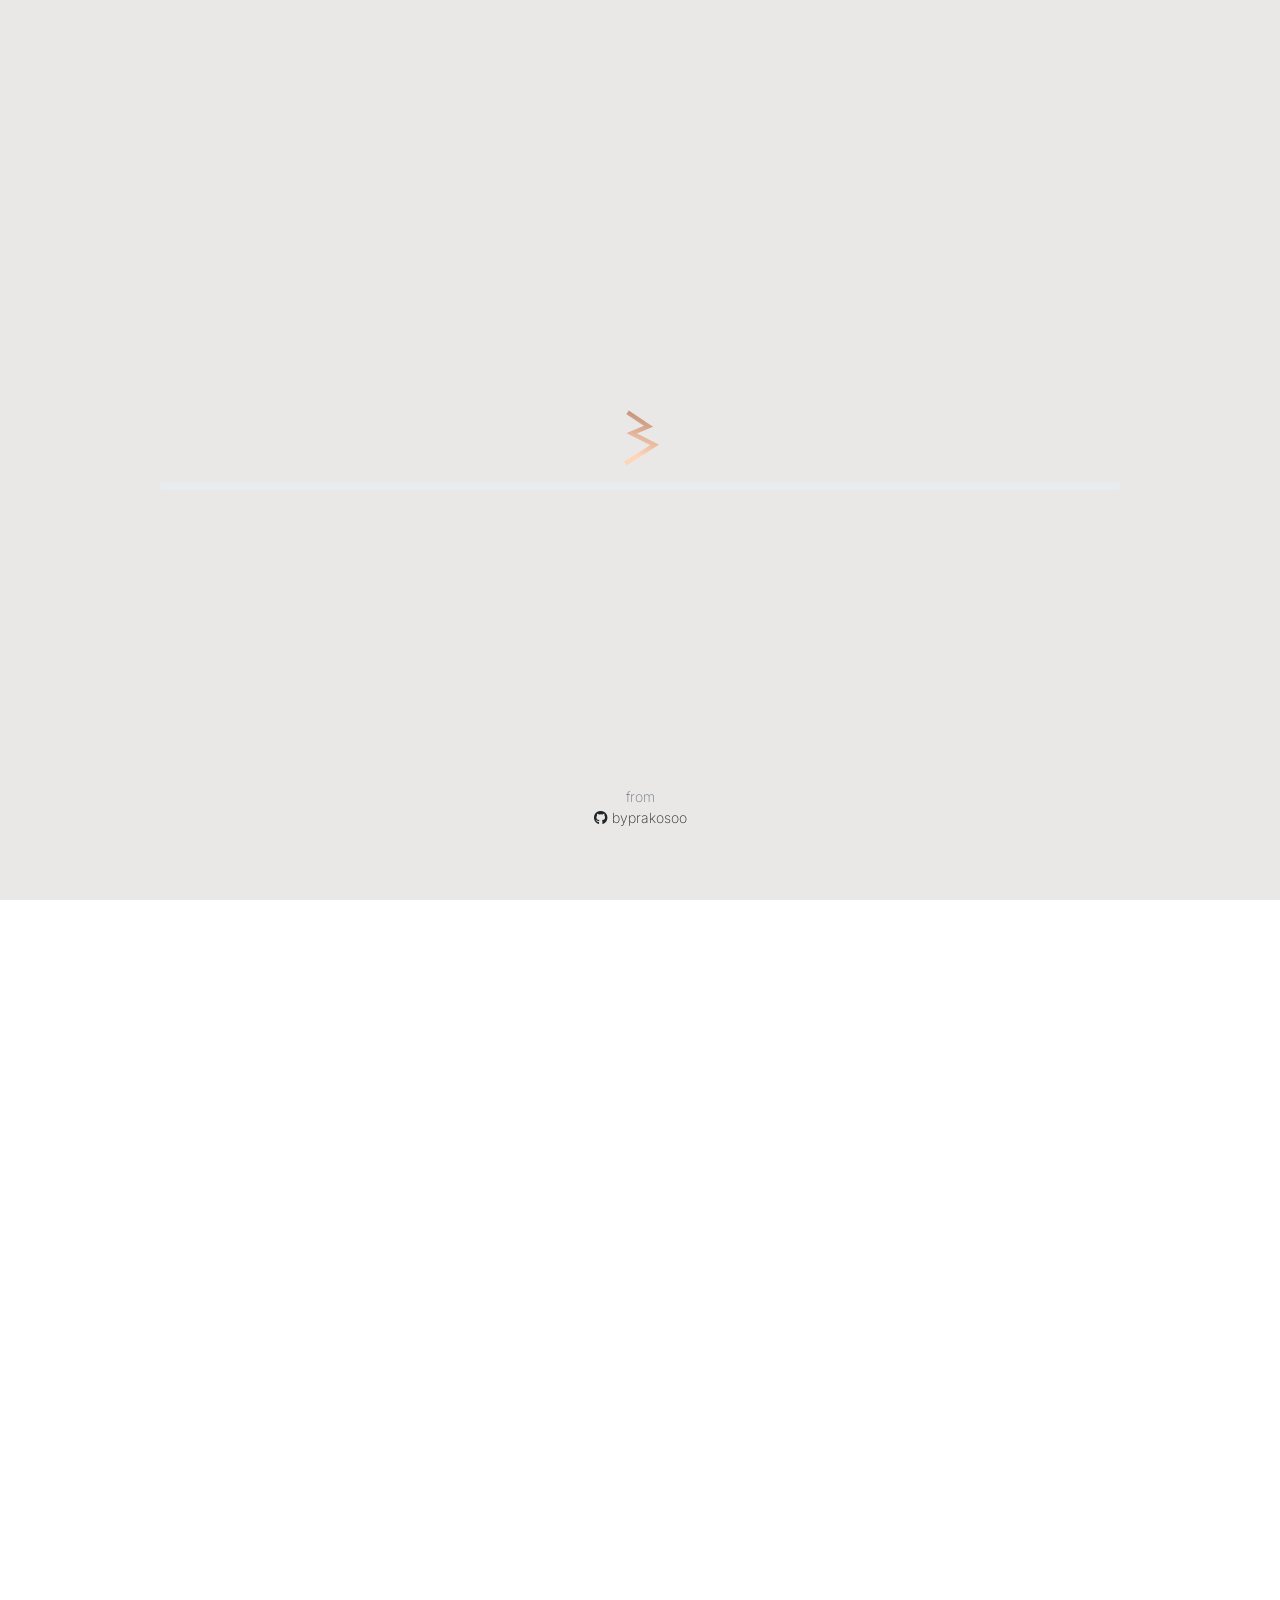
==== commit 16fc4234: "revise son" ====
--- a/index.html
+++ b/index.html
@@ -197,7 +197,7 @@
                             <img src="./assets/images/placeholder.webp" data-src="./assets/images/female.png" alt="akhwat" onclick="undangan.guest.modal(this)" class="img-center-crop rounded-circle border border-3 border-light shadow my-4 mx-auto">
                             <dotlottie-player src="https://lottie.host/9a8d7db9-bdf5-45cf-acbd-9c9599662608/7bUaUM0Llc.lottie" background="transparent" speed="1" style="width: 150px; height: 150px; position: absolute;" loop autoplay></dotlottie-player>
                             <h2 class="font-esthetic m-0" style="font-size: 1.25rem;">Shabrina Defi Khansa, SH, LL.M</h2>
-                            <p class="mt-3 mb-1" style="font-size: 1.25rem;">Putri ke-1</p>
+                            <p class="mt-3 mb-1" style="font-size: 1rem;">Putri ke-1</p>
                             <p class="mb-0" style="font-size: 0.75rem;">Bapak Dr. Firoz Gaffar, SH, MH dan Ibu Dewi Shinta, SH</p>
                         </div>
                         
@@ -232,7 +232,7 @@
                             autoplay
                           ></dotlottie-player>
                             <h2 class="font-esthetic m-0" style="font-size: 1.25rem;">Bayu Adi Prakoso, S.Kom, M.MT</h2>
-                            <p class="mt-3 mb-1" style="font-size: 1.25rem;">Putra ke-1</p>
+                            <p class="mt-3 mb-1" style="font-size: 1rem;">Putra ke-1</p>
                             <p class="mb-0" style="font-size: 0.75rem;">Bapak Drs. Bambang Adi Sukarelawan dan Ibu Dra. Andrijani</p>
                         </div>
                     </div>
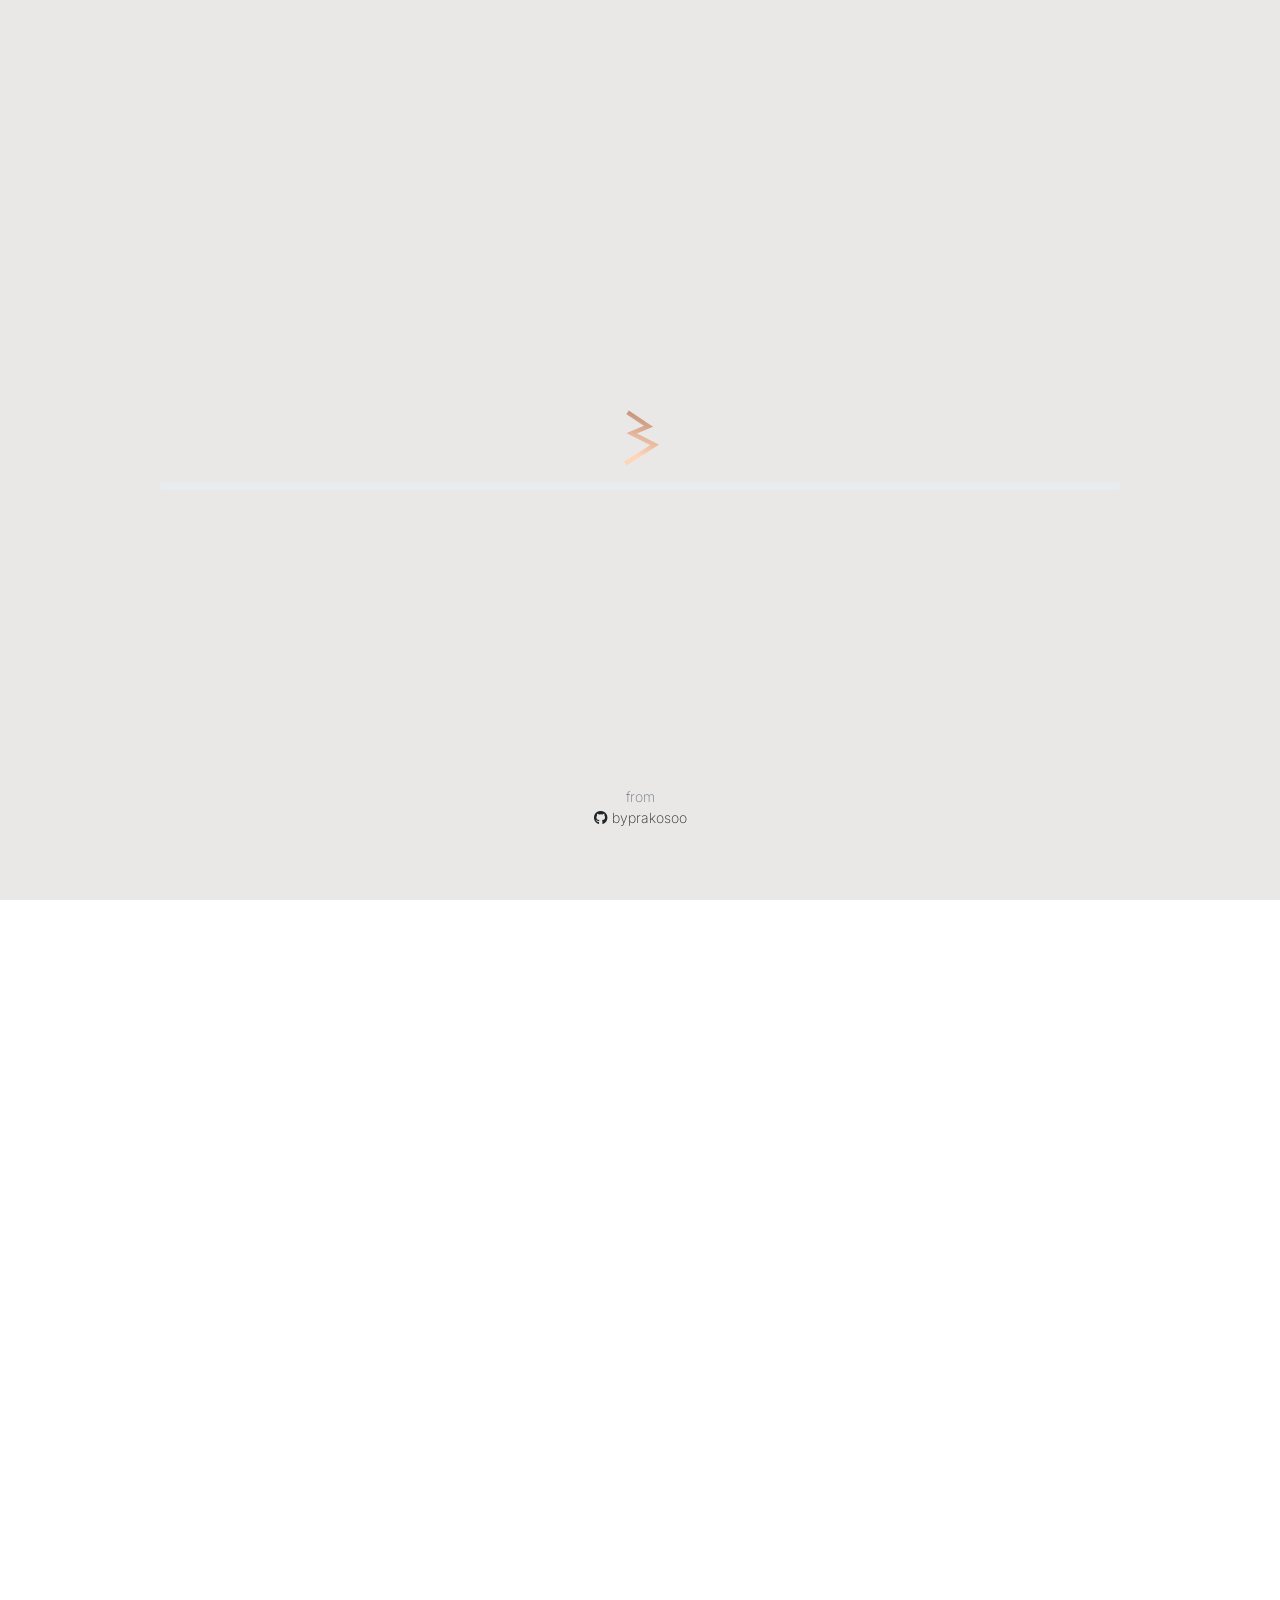
==== commit c0def34b: "update title" ====
--- a/index.html
+++ b/index.html
@@ -124,7 +124,7 @@
                     <li class="nav-item">
                         <a class="nav-link" href="#wedding-date">
                             <i class="fa-solid fa-calendar-check"></i>
-                            <span class="d-block" style="font-size: 0.7rem;">Tanggal & Lokasi</span>
+                            <span class="d-block" style="font-size: 0.7rem;">Waktu & Tempat</span>
                         </a>
                     </li>
                     <!-- <li class="nav-item">
@@ -195,10 +195,17 @@
                     <div class="pb-4">
                         <div data-aos="fade-right" data-aos-duration="2000" style="position: relative;">
                             <img src="./assets/images/placeholder.webp" data-src="./assets/images/female.png" alt="akhwat" onclick="undangan.guest.modal(this)" class="img-center-crop rounded-circle border border-3 border-light shadow my-4 mx-auto">
-                            <dotlottie-player src="https://lottie.host/9a8d7db9-bdf5-45cf-acbd-9c9599662608/7bUaUM0Llc.lottie" background="transparent" speed="1" style="width: 150px; height: 150px; position: absolute;" loop autoplay></dotlottie-player>
-                            <h2 class="font-esthetic m-0" style="font-size: 1.25rem;">Shabrina Defi Khansa, SH, LL.M</h2>
+                            <dotlottie-player
+                            src="https://lottie.host/13c8f391-ba83-4951-a911-9ccf82de3826/p2rnklboDJ.lottie"
+                            background="transparent"
+                            speed="1"
+                            style="width: 150px; height: 150px;position: absolute"
+                            loop
+                            autoplay
+                          ></dotlottie-player>     
+                            <h2 class="font-esthetic m-0" style="font-size: 1.25rem;">Shabrina Defi Khansa, S.H., LL.M.</h2>
                             <p class="mt-3 mb-1" style="font-size: 1rem;">Putri ke-1</p>
-                            <p class="mb-0" style="font-size: 0.75rem;">Bapak Dr. Firoz Gaffar, SH, MH dan Ibu Dewi Shinta, SH</p>
+                            <p class="mb-0" style="font-size: 0.75rem;">Bapak Dr. Firoz Gaffar, S.H., M.H. dan Ibu Dewi Shinta, S.H.</p>
                         </div>
                         
                         <!-- Love animation -->
@@ -224,16 +231,16 @@
                         <div data-aos="fade-left" data-aos-duration="2000">
                             <img src="./assets/images/placeholder.webp" data-src="./assets/images/male.png" alt="ikhwan" onclick="undangan.guest.modal(this)" class="img-center-crop rounded-circle border border-3 border-light shadow my-4 mx-auto">
                             <dotlottie-player
-                            src="https://lottie.host/658ee8ad-627c-4910-8806-fc661a1aa630/UTDdQVV0Em.lottie"
+                            src="https://lottie.host/13c8f391-ba83-4951-a911-9ccf82de3826/p2rnklboDJ.lottie"
                             background="transparent"
-                            speed="1"
-                            style="width: 150px; height: 150px; position: absolute; right: 0px;"
+                            speed="0.5"
+                            style="width: 150px; height: 150px;position: absolute;right: 0px;"
                             loop
                             autoplay
-                          ></dotlottie-player>
-                            <h2 class="font-esthetic m-0" style="font-size: 1.25rem;">Bayu Adi Prakoso, S.Kom, M.MT</h2>
+                          ></dotlottie-player>  
+                            <h2 class="font-esthetic m-0" style="font-size: 1.25rem;">Bayu Adi Prakoso, S.Kom., M.MT.</h2>
                             <p class="mt-3 mb-1" style="font-size: 1rem;">Putra ke-1</p>
-                            <p class="mb-0" style="font-size: 0.75rem;">Bapak Drs. Bambang Adi Sukarelawan dan Ibu Dra. Andrijani</p>
+                            <p class="mb-0" style="font-size: 0.75rem;">Drs. Bambang Adi Sukarelawan. Ak. C.A. dan Ibu Dra. Andrijani</p>
                         </div>
                     </div>
 
@@ -255,7 +262,7 @@
                 <!-- Wedding Date -->
                 <section class="bg-white-black pb-2" id="wedding-date">
                     <div class="container text-center">
-                        <h2 class="font-esthetic py-4 m-0" style="font-size: 1.5rem;">Tanggal dan Lokasi</h2>
+                        <h2 class="font-esthetic py-4 m-0" style="font-size: 1.5rem;">Waktu dan Tempat</h2>
 
                         <p class="py-2 m-0" style="font-size: 0.75rem;">Dengan memohon rahmat dan ridho Allah Subhanahu Wa Ta'ala, insyaAllah kami akan menyelenggarakan acara:</p>
 
@@ -289,7 +296,7 @@
                         </div>
 
                         <div class="py-2" data-aos="fade-down" data-aos-duration="1500">
-                            <h2 class="font-esthetic m-0 py-2" style="font-size: 1.25rem;">Venue</h2>
+                            <h2 class="font-esthetic m-0 py-2" style="font-size: 1.25rem;">Tempat</h2>
                             <div data-aos="fade-right" data-aos-duration="2000">
                                 <img src="./assets/images/placeholder.webp" data-src="./assets/images/adp.png" alt="ad premier" onclick="undangan.guest.modal(this)" class="img-center-crop border border-3 border-light shadow my-4 mx-auto">
                             </div>
@@ -328,6 +335,10 @@
                         </div>
                     </div>
                 </section>
+                <!-- Wave Separator -->
+                <svg xmlns="http://www.w3.org/2000/svg" viewBox="0 0 1440 320" class="color-theme-svg">
+                    <path fill="currentColor" fill-opacity="1" d="M0,96L30,106.7C60,117,120,139,180,154.7C240,171,300,181,360,186.7C420,192,480,192,540,181.3C600,171,660,149,720,154.7C780,160,840,192,900,208C960,224,1020,224,1080,208C1140,192,1200,160,1260,138.7C1320,117,1380,107,1410,101.3L1440,96L1440,320L1410,320C1380,320,1320,320,1260,320C1200,320,1140,320,1080,320C1020,320,960,320,900,320C840,320,780,320,720,320C660,320,600,320,540,320C480,320,420,320,360,320C300,320,240,320,180,320C120,320,60,320,30,320L0,320Z"></path>
+                </svg>
                 
                  <!-- Wave Separator -->
                  <svg xmlns="http://www.w3.org/2000/svg" viewBox="0 0 1440 320" class="color-theme-svg">
@@ -375,6 +386,11 @@
                         </div>
                     </div>
                 </section>
+
+                <!-- Wave Separator -->
+                <svg xmlns="http://www.w3.org/2000/svg" viewBox="0 0 1440 320" class="color-theme-svg">
+                    <path fill="currentColor" fill-opacity="1" d="M0,96L30,106.7C60,117,120,139,180,154.7C240,171,300,181,360,186.7C420,192,480,192,540,181.3C600,171,660,149,720,154.7C780,160,840,192,900,208C960,224,1020,224,1080,208C1140,192,1200,160,1260,138.7C1320,117,1380,107,1410,101.3L1440,96L1440,320L1410,320C1380,320,1320,320,1260,320C1200,320,1140,320,1080,320C1020,320,960,320,900,320C840,320,780,320,720,320C660,320,600,320,540,320C480,320,420,320,360,320C300,320,240,320,180,320C120,320,60,320,30,320L0,320Z"></path>
+                </svg>
                 <!-- Gallery -->
                 <!-- <section class="bg-white-black pb-5 pt-4" id="gallery">
                     <div class="container">
@@ -448,7 +464,14 @@
                 <!-- Wedding Date -->
                 <section class="bg-white-black pb-2 mt-5" id="adab-walimah">
                     <div class="container text-center">
-                        <dotlottie-player src="https://lottie.host/9a8d7db9-bdf5-45cf-acbd-9c9599662608/7bUaUM0Llc.lottie" background="transparent" speed="1" style="width: 150px; height: 150px; position: absolute;" loop autoplay></dotlottie-player>
+                        <dotlottie-player
+                            src="https://lottie.host/13c8f391-ba83-4951-a911-9ccf82de3826/p2rnklboDJ.lottie"
+                            background="transparent"
+                            speed="1"
+                            style="width: 150px; height: 150px;position: absolute"
+                            loop
+                            autoplay
+                          ></dotlottie-player>     
                         <h2 class="font-esthetic py-4 m-0" style="font-size: 1.5rem;">Adab Walimatul 'Ursy</h2>
                         <!-- Love animation -->
                         <div class="position-relative">
